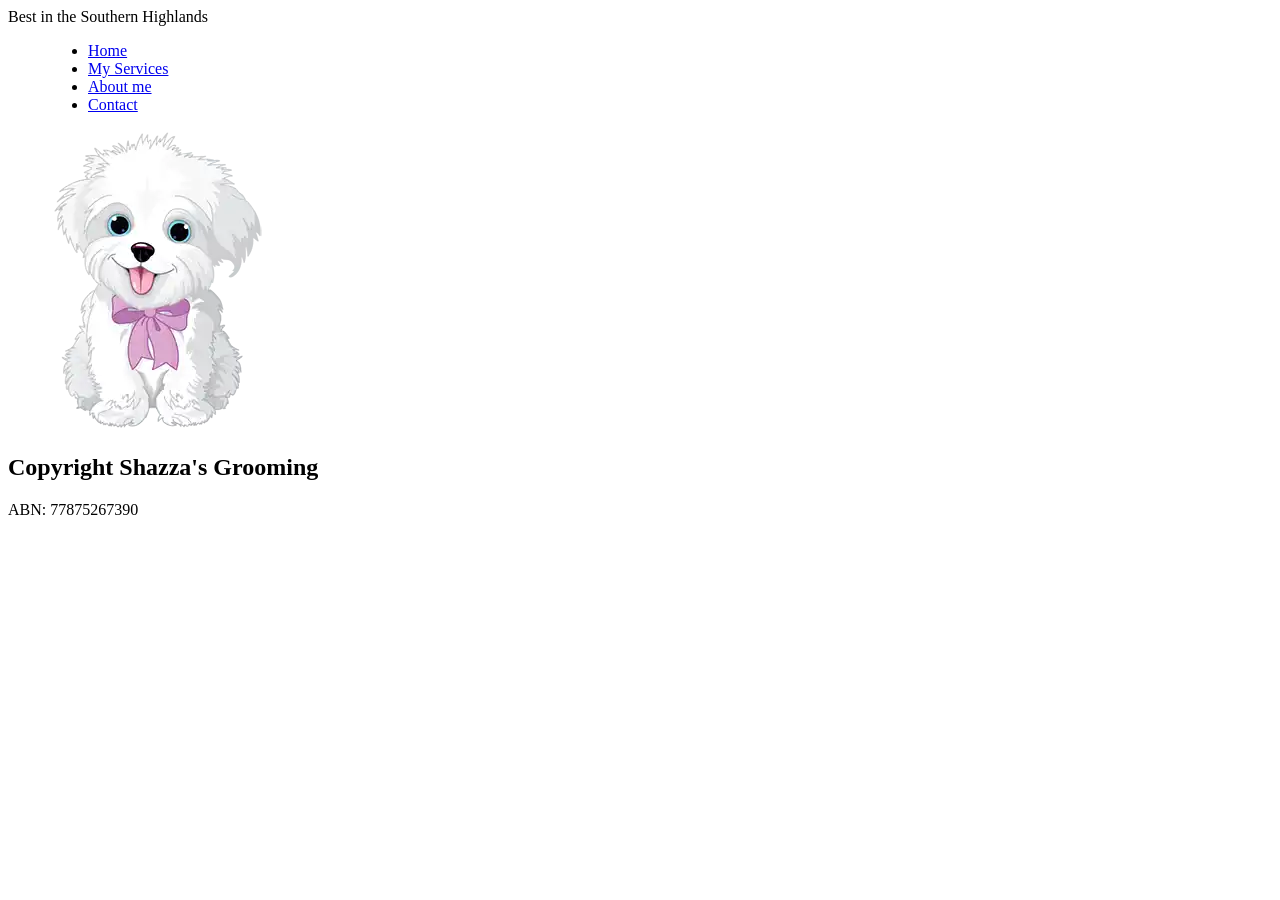
==== about.html @ f97dcb0f "Whole new site committed" ====
<!DOCTYPE html>
<html lang="en">
<head>
    <meta charset="UTF-8">
    <meta name="viewport" content="width=device-width, initial-scale=1.0">
    <link rel="preconnect" href="https://fonts.googleapis.com">
<link rel="preconnect" href="https://fonts.gstatic.com" crossorigin>
<link href="https://fonts.googleapis.com/css2?family=EB+Garamond:ital,wght@0,400..800;1,400..800&display=swap" rel="stylesheet">
<link rel="preconnect" href="https://fonts.googleapis.com">
<link rel="preconnect" href="https://fonts.gstatic.com" crossorigin>
<link href="https://fonts.googleapis.com/css2?family=EB+Garamond:ital,wght@0,400..800;1,400..800&family=Outfit:wght@100..900&display=swap" rel="stylesheet">    
<link rel="stylesheet" href="css/styles.css">
    <title>Best in the Southern Highlands</title>
</head>
<body>
    
   <header>
<div class="site-tagline"> Best in the Southern Highlands</div>
<menu>
    <ul>
    <li><a href="index.html">Home</a></li>
    <li><a href="grooming.html">My Services</a></li>
    <li><a class="active" href="about.html">About me</a></li>
    <li><a href="contact.html">Contact</a></li>
    
    </ul>
</menu>


   </header>

   <main>



   </main>

      <footer>
    <div class="container">
        <img src="images/SiteLogo.webp" alt="logo">
        <div class="business-info">
            <h2><span>Copyright Shazza's Grooming</span></h2>
            <p><span>ABN: 77875267390</span></p>
        </div>
    </div>
   </footer>

</body>
</html>
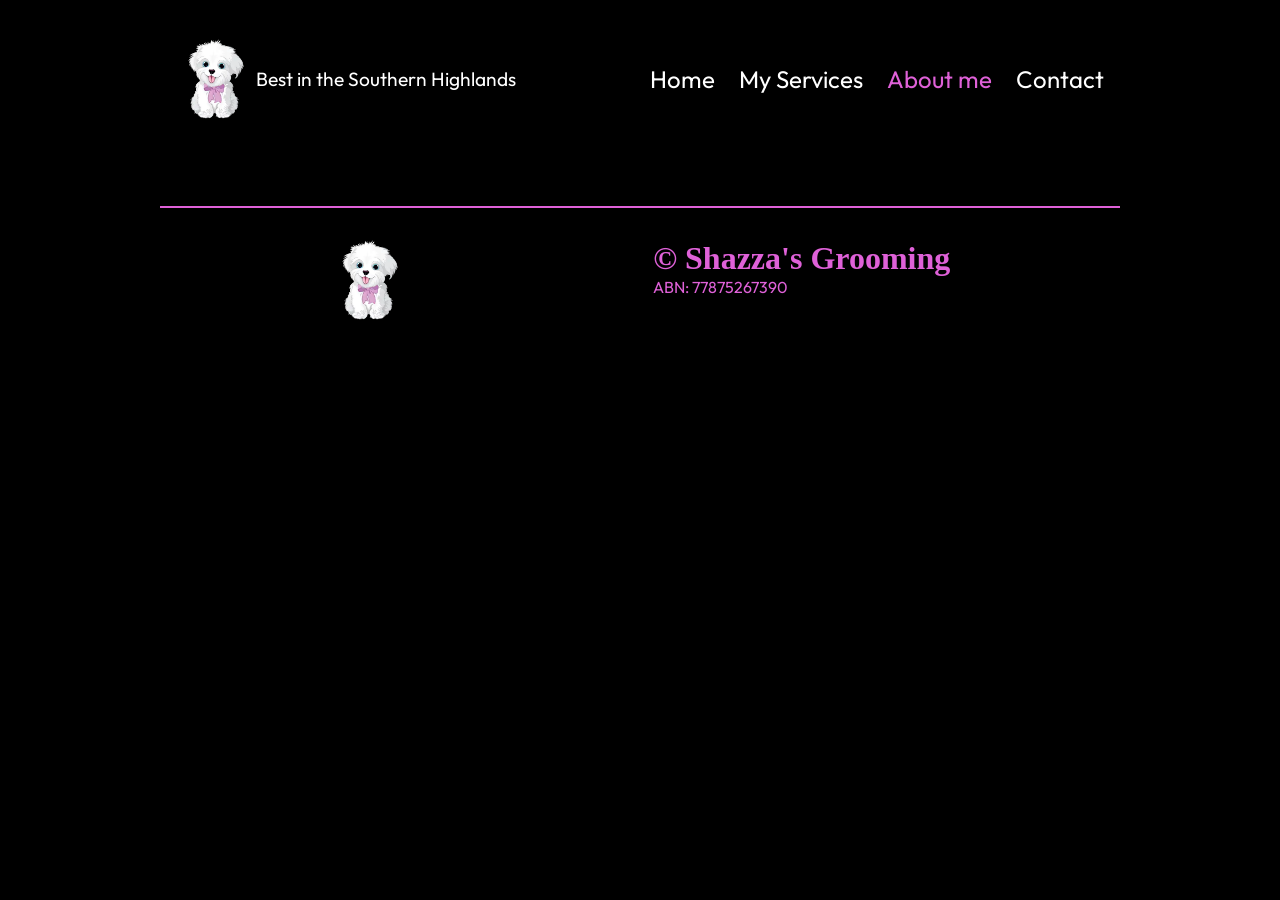
==== commit 0eb7d2e6: "started on grooming page and just added a video" ====
--- a/about.html
+++ b/about.html
@@ -13,9 +13,12 @@
     <title>Best in the Southern Highlands</title>
 </head>
 <body>
-    
+    <div class="container">
    <header>
+    <div class="left-side">
+      <img class="bottom" src="images/SiteLogo.webp" alt="logo">
 <div class="site-tagline"> Best in the Southern Highlands</div>
+</div>
 <menu>
     <ul>
     <li><a href="index.html">Home</a></li>
@@ -35,15 +38,15 @@
 
    </main>
 
-      <footer>
-    <div class="container">
-        <img src="images/SiteLogo.webp" alt="logo">
+     <footer>
+    
+        <img class="bottom" src="images/SiteLogo.webp" alt="logo">
         <div class="business-info">
-            <h2><span>Copyright Shazza's Grooming</span></h2>
+            <h2><span>&copy Shazza's Grooming</span></h2>
             <p><span>ABN: 77875267390</span></p>
         </div>
-    </div>
+    
    </footer>
-
+</div>
 </body>
 </html>
--- a/css/styles.css
+++ b/css/styles.css
@@ -0,0 +1,602 @@
+
+* {
+    margin: 0;
+    padding: 0;
+    box-sizing: border-box;
+} 
+
+:root {
+    --bg-clr: #000;
+    --h-color: #ac2bac;
+    --link-clr: #df61d8;
+    --text-clr: #f1edf5;
+    --tagline-clr: #fff;
+    --background-light: #242222ee;
+    --shadow-clr: rgb(128, 114, 128);
+    --clr-secondary-400: #48556A;
+
+   
+}
+
+img {
+    max-block-size: 100%;
+    max-inline-size: 100%;
+}
+
+
+h1, h2, h3 {
+    font-family: EB Garamond, serif;
+    color: var(--link-clr);
+    text-align: center;
+    font-size: 3rem;
+}
+h2 {
+    font-size: 2rem;
+    text-align: center;
+}
+h3 {
+    text-align: center;
+}
+
+a span {
+    text-decoration: var(--link-clr);
+}
+
+body {
+    font-family: Outfit, sans-serif;
+    font-size: 1rem;
+    background-color: var(--bg-clr);
+    color: var(--text-clr);
+}
+
+.container {
+    width: 1400px;
+    max-width: 80%;
+    margin: 0 auto;
+    padding: 2rem;
+}
+
+header {
+    margin-inline: -2rem;
+    padding-inline: 3rem;
+    padding-block-end: 3rem;
+      display: flex;
+    justify-content: space-between;
+    align-items: center;
+    @media (width <= 600px) {
+        justify-content: center;
+        padding-block-end: 1rem;
+    }
+}
+
+menu {
+    padding-block: 2rem;
+   
+}
+
+menu ul {
+    display: flex;
+    list-style: none;
+    gap: 1.5rem;
+    @media (width <= 600px) {
+        flex-direction: column;
+        list-style: none;
+    }
+}
+
+menu a {
+    font-size: 1.5rem;
+    color: var(--tagline-clr);
+    text-decoration: none;
+}
+
+.site-tagline {
+    color: var(--tagline-clr);
+    font-size: 1.2rem;
+  
+    @media (width <= 600px) {
+        display: none;
+    }
+}
+
+.left-side {
+    display: flex;
+   align-items: center;   
+}
+
+
+
+.active, span {
+    color: var(--link-clr);
+}
+
+a {
+    text-decoration: none;
+}
+
+footer {
+       padding-inline: 3rem;
+    padding-block-end: 3rem;
+      display: flex;
+    justify-content: space-between;
+    margin-block-start: 2rem;
+    border-top: 2px solid var(--link-clr);
+    padding-block-start: 2rem;
+    justify-content: space-around;
+}
+
+footer img,
+header img {
+    max-block-size: 5rem;
+}
+
+.branding {
+    max-block-size: 100vb;
+    max-inline-size: 100wb;
+    display: grid;
+    grid-template-columns: repeat(2, 1fr);
+    @media (width <= 600px) {
+        display: none;
+    }
+}
+
+.balance {
+    padding-top: 5rem;
+}
+
+.balance + img {
+    @media (width <= 600px) {
+        display: none;
+    }
+}
+
+.about-brief {
+    display: grid;
+    grid-template-columns: repeat(2, 1fr);
+    margin-block-start: 2rem;
+    gap: 2rem;
+     max-block-size: 100vb;
+    max-inline-size: 100vw;
+    @media (width <= 600px) {
+        grid-template-columns: 1fr;
+        margin-top: 1rem;
+        .mat-dog {
+            display: none;
+        }
+    }
+}
+
+.
+
+.wrapper h2 {
+    padding-block-start: 1rem;
+    text-align: center;
+    font-size: 2rem;
+}
+
+.wrapper p {
+    gap: 1rem;
+    font-size: 1.3rem;
+    line-height: 1.2;
+    margin-block-end: 1rem;
+}
+
+.promo {
+    padding-block: 1rem;
+    text-align: center;
+    border: 2px solid var(--text-clr);
+    margin-block: 4rem;
+}
+
+.dogs h2 {
+    display: flex;
+    justify-content: center;
+    padding-block-end: 2rem;
+    color: var(--link-clr);
+    font-size: 2rem;
+}
+
+.dogs-grid {
+    display: grid;
+    grid-template-columns: repeat(3, 1fr);
+    gap: 1rem;
+    @media (width <= 600px) {
+        grid-template-columns: 1fr;
+    }
+}
+
+
+.first,
+.second,
+.third,
+.fourth,
+.fifth,
+.sixth,
+.seventh,
+.eighth,
+.ninth {
+    height: 16rem;
+     background-repeat: no-repeat;
+    background-size: cover;
+    background-position: center;
+}
+
+.first {
+    background-image: url(/images/Billy.webp);
+    @media (width <= 600px) {
+    background-position: bottom;
+    }
+}
+.second {
+    background-image: url(/images/Cavvy.webp);
+      @media (width <= 600px) {
+    background-position: top;
+    }
+}
+.third {
+    background-image: url(/images/dogTie.webp);
+      @media (width <= 600px) {
+    background-position: top;
+    }
+}
+.fourth {
+    background-image: url(/images/DogTiedToGate.webp);
+    background-position-y: top;
+}
+.fifth {
+    background-image: url(/images/GingerHazel.webp);
+}
+.sixth {
+    background-image: url(/images/Millie2.webp);
+ 
+}
+.seventh {
+    background-image: url(/images/Kuzie.webp);
+    background-position-y: top;
+}
+.eighth {
+    background-image: url(/images/Millie1.webp);
+}
+.ninth {
+    background-image: url(/images/Paddy\ 3.jpg);
+}
+
+                        /* Testimonial panel */
+
+.testimonials {
+    padding-block: 3rem;
+}
+
+.testimonial-grid {
+    display: grid;
+    gap: 1rem;
+    margin: 0 auto;
+    padding-block: 2rem;
+    padding-inline: 1rem;
+    inline-size: 100%;
+    border: 2px solid var(--shadow-clr);
+    border-radius: 15px;
+    box-shadow: 0.8rem 0.8rem 0.3125rem var(--shadow-clr);
+    margin-block-end: 3rem;
+}
+
+@media (min-width: 800px) {
+    .grid-col-span-2 {
+    grid-column: span 2;
+}
+    
+    .testimonial-grid {
+        grid-template-columns: repeat(4, 1fr);
+    }
+    .testimonial:last-child {
+    grid-column-start: 4;
+    grid-row: 1 / span 2;
+    
+}
+}
+
+.testimonial {
+    font-size: var(--fs-400);
+    display: flex;
+    flex-direction: column;
+    gap: 1rem;
+    padding: 1rem;
+    border-radius: 0.8rem;
+   
+}
+article .testimonial {
+     background-color: var(--h-color);
+}
+
+
+
+.testimonial .name {
+  font-size: var(--fs-400);
+  font-weight: var(--fw-400);
+  line-height: 1;
+}
+
+.testimonial.quote {
+  background-image: url("./images/bg-pattern-quotation.svg");
+  background-repeat: no-repeat;
+  background-position: top right 10%;
+}
+
+.testimonial > p:first-of-type {
+    font-size: var(--fs-500);
+    line-height: 1.2;
+}
+
+.testimonial > p:last-of-type {
+    opacity: 1;
+    font-size: var(--fw-700);
+}
+
+.testimonial .position {
+  font-size: var(--fs-300);
+  opacity: 0.5;
+}
+
+.testimonial:first-child {
+    background-color: var(--link-clr);
+    color: #000;
+}
+
+.testimonial:first-child > p:nth-child(2) {
+    color: var(--clr-neutral-200);
+}
+
+.testimonial:nth-child(2) {
+    background-color: var(--clr-secondary-400);
+}
+
+.testimonial:nth-child(2) p {
+    color: var(--clr-neutral-300);
+}
+
+.testimonial:nth-child(3) {
+    grid-column: 1;
+    grid-row: 2 / 3;
+    border: 1px solid var(--shadow-clr);
+}
+
+
+.testimonial:nth-child(4) {
+    background-color: var(--clr-secondary-400);
+}
+
+.testimonial:nth-child(4) > p {
+    color: var(--link-clr);
+}
+
+.testimonial:last-child {
+    background-color: var(--clr-neutral-300);
+     border: 1px solid var(--shadow-clr);
+}
+  
+
+.flex {
+   display: flex;
+   gap: 1.5rem;
+}
+.testimonial:first-child .name,
+.testimonial:first-child .position,
+.testimonial:nth-child(2) .name,
+.testimonial:nth-child(2) .position,
+.testimonial:nth-child(4) .name,
+.testimonial:nth-child(4) .position {
+    color: var(--clr-neutral-100);
+}
+
+
+
+
+
+.reviews h2 {
+    margin-block: 2rem;
+    padding-block-end: 1rem;
+}
+
+.reviews {
+    display: flex;
+    flex-direction: column;
+    justify-content: center;
+}
+
+form {
+    display: grid;
+    gap: 1rem;
+    margin-inline: 10rem;
+    background-color: var(--background-light);
+    padding: 2rem;
+    border-radius: 15px;
+    box-shadow: 10px 10px 10px 5px var(--shadow-clr);
+    margin-block-end: 2rem;
+    @media (width <= 900px) {
+        margin: 0 auto;
+    }
+}
+
+/* .star-ratings {
+    display: flex;
+    justify-content: space-around;
+    align-items: center;
+    font-size: 3rem;
+} */
+
+label {
+    display: block;
+    margin-bottom: .3rem;
+    color: var(--text-clr);
+    font-weight: bold;
+}
+
+textarea {
+    border-radius: 10px;
+    -webkit-border-radius: 10px;
+    -moz-border-radius: 10px;
+    -ms-border-radius: 10px;
+    -o-border-radius: 10px;
+}
+
+input[type='text'],
+input[type='email'] {
+    border-radius: 10px ;
+    height: 50px;
+      @media (width <= 900px) {
+    inline-size: stretch;
+    }
+}
+
+textarea {
+    block-size: 150px;
+}
+
+ul.stars {
+    display: flex;
+    gap: 4rem;
+    margin: 0 auto; 
+    justify-content: center;
+    align-items: center;
+    list-style: none;
+}
+                            /* Formatting the radio buttons */
+ul.stars li {
+    display: inline-block;
+    color: white;
+    text-shadow: 5px 4px 2px grey;
+    font-size: 1.5rem;
+}
+
+ul.stars li:hover {
+    background-color: var(--link-clr);
+    font-size: 2rem;
+}
+
+ul.stars li.active, ul.stars li.secondary-active {
+    background-color: var(--link-clr);
+    font-size: 2rem;
+}
+
+input[type="radio"] {
+    display: none;
+}
+
+#gifts {
+    @media (width <= 900px){
+        margin-block-start: 3rem;
+    }
+}
+
+
+input:focus, 
+textarea:focus {
+    outline: 1px solid var(--link-clr);
+    border-radius: 5px;
+   background-color: var(--text-clr);
+}
+
+button[type='submit'] {
+    background: var(--link-clr);
+    color: var(--text-clr);
+    border-radius: 5px;
+    padding: 10px 20px;
+    cursor: pointer;
+   font-size: 2rem;
+   margin-inline: 7rem;
+}
+
+                    /* The 'Back to top' button */
+.btn {
+    inline-size: 100px;
+    block-size: 40px;
+    background-color: var(--text-clr);
+    color: var(--bg-clr);
+    position: fixed;
+    top: 90%;
+    left: 80%;
+    margin-inline-end: 20%;
+}
+
+
+                    /* The gift certificate */
+
+.card {
+    margin-block: 2rem;
+    display: flex;
+    gap: 2rem;
+    border: 4px double var(--text-clr);
+    padding-block: 2rem;
+}
+
+.card .text {
+    width: 70%;
+    display: block;
+}
+
+.phone {
+    display: flex;
+    justify-content: center;
+    gap: 2rem;
+}
+
+.phone p {
+    font-size: 2rem;
+}
+
+.text h3 {
+    font-size: 1.6rem;
+    padding-block-end: 2.5rem;
+    color: var(--text-clr);
+}
+
+.text p {
+font-size: 1.6rem;
+border-bottom: 2px solid var(--text-clr) ;
+margin-block-end: 2.5rem;
+padding-inline-end: 8px;
+}
+
+.card + p {
+    text-align: center;
+    padding-inline: 4rem;
+    font-size: 1.2rem;
+    line-height: 1.3;
+    letter-spacing: 1.2;
+}
+
+/* Grooming page */
+
+main h1 {
+    margin-block-end: 3rem;
+}
+
+.general-grooming {
+    display: grid;
+    grid-template-columns: repeat(2, 1fr);
+    padding-block: 2rem;
+}
+
+.grooming-wrapper {
+    padding-block-start: 4rem;
+   
+}
+
+.grooming-wrapper h2 {
+    padding-block-end: 1rem;
+}
+
+.puppy-grooming {
+    margin-block-start: 2rem;
+    display: grid;
+    grid-template-columns: repeat(2, 1fr);
+}
+
+.puppy-grooming img {
+    margin-block-start: 3rem;
+} 
+
+.puppy-wrapper {
+    margin-block-start: 3rem;
+}
+
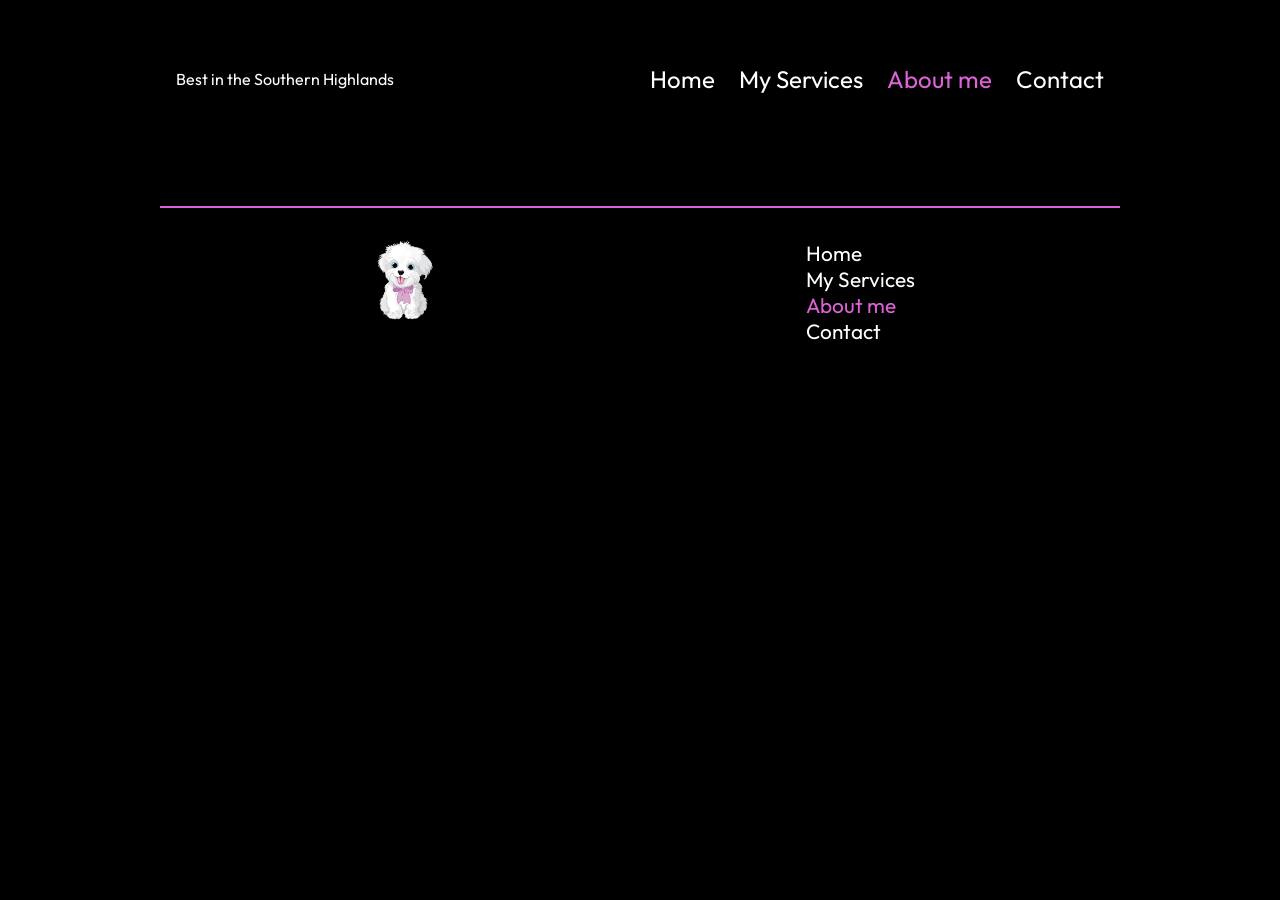
==== commit 0b97f471: "review form now only visible onj screens greater than 600px" ====
--- a/about.html
+++ b/about.html
@@ -38,15 +38,24 @@
 
    </main>
 
-     <footer>
+<footer>
+    <div>
+      <img class="bottom" src="images/SiteLogo.webp" alt="logo">
+    </div>
+ <div class="menu-bottom">
+      <ul>
+        <li><a href="index.html">Home</a></li>
+        <li><a href="grooming.html">My Services</a></li>
+        <li><a class="active"href="about.html">About me</a></li>
+        <li><a href="contact.html">Contact</a></li>
+      </ul>
+  </div>
+  <div class="business-info">
+      <h2><span>&copy Shazza's Grooming</span></h2>
+      <p><span>ABN: 77875267390</span></p>
+  </div>
     
-        <img class="bottom" src="images/SiteLogo.webp" alt="logo">
-        <div class="business-info">
-            <h2><span>&copy Shazza's Grooming</span></h2>
-            <p><span>ABN: 77875267390</span></p>
-        </div>
-    
-   </footer>
+</footer>
 </div>
 </body>
 </html>
--- a/css/styles.css
+++ b/css/styles.css
@@ -30,13 +30,21 @@
     text-align: center;
     font-size: 3rem;
 }
+
 h2 {
     font-size: 2rem;
     text-align: center;
 }
+
+.prices h2 {
+    color: var(--text-clr);
+}
 h3 {
     text-align: center;
-}
+    font-size: 1.5rem;
+}
+
+
 
 a span {
     text-decoration: var(--link-clr);
@@ -44,7 +52,7 @@
 
 body {
     font-family: Outfit, sans-serif;
-    font-size: 1rem;
+    font-size: 1.3rem;
     background-color: var(--bg-clr);
     color: var(--text-clr);
 }
@@ -63,9 +71,12 @@
       display: flex;
     justify-content: space-between;
     align-items: center;
-    @media (width <= 600px) {
+    @media (width <= 900px) {
         justify-content: center;
         padding-block-end: 1rem;
+    }
+    img {
+        display: none;
     }
 }
 
@@ -78,7 +89,7 @@
     display: flex;
     list-style: none;
     gap: 1.5rem;
-    @media (width <= 600px) {
+    @media (width <= 900px) {
         flex-direction: column;
         list-style: none;
     }
@@ -92,7 +103,7 @@
 
 .site-tagline {
     color: var(--tagline-clr);
-    font-size: 1.2rem;
+    font-size: 1rem;
   
     @media (width <= 600px) {
         display: none;
@@ -115,19 +126,54 @@
 }
 
 footer {
-       padding-inline: 3rem;
-    padding-block-end: 3rem;
+       padding-inline: 1.5rem;
+    padding-block-end: 1.5rem;
       display: flex;
     justify-content: space-between;
     margin-block-start: 2rem;
     border-top: 2px solid var(--link-clr);
     padding-block-start: 2rem;
     justify-content: space-around;
-}
+    @media (width <= 900px) {
+       flex-direction: column-reverse;
+       justify-content: center;
+       align-items: center;
+       gap: 1rem;
+}
+        .business-info {
+            display: none;
+        }
+}
+
 
 footer img,
 header img {
     max-block-size: 5rem;
+}
+
+footer h2 {
+    font-size: 1rem;
+}
+
+footer p {
+    font-size: 1rem;
+}
+
+ .menu-bottom {
+    display: flex;
+    flex-direction: column;
+}
+
+.menu-bottom li {
+    list-style: none;
+}
+
+.menu-bottom a {
+    color: var(--tagline-clr)
+}
+
+.menu-bottom a.active {
+    color: var(--link-clr);
 }
 
 .branding {
@@ -145,7 +191,7 @@
 }
 
 .balance + img {
-    @media (width <= 600px) {
+    @media (width <= 000px) {
         display: none;
     }
 }
@@ -200,6 +246,12 @@
     display: grid;
     grid-template-columns: repeat(3, 1fr);
     gap: 1rem;
+    @media (width <= 900px) {
+        grid-template-columns: repeat(2, 1fr);
+        .fifth {
+            display: none;
+        }
+    }
     @media (width <= 600px) {
         grid-template-columns: 1fr;
     }
@@ -370,8 +422,8 @@
 }
 
 .testimonial:last-child {
-    background-color: var(--clr-neutral-300);
-     border: 1px solid var(--shadow-clr);
+    background-color: var(--background-light);
+    border: 1px solid var(--shadow-clr);
 }
   
 
@@ -392,29 +444,30 @@
 
 
 
+
+.reviews {
+    display: flex;
+    flex-direction: column;
+    justify-content: center;
+    @media (width < 600px) {
+        display: none;
+    }
+}
+
 .reviews h2 {
     margin-block: 2rem;
     padding-block-end: 1rem;
 }
-
-.reviews {
-    display: flex;
-    flex-direction: column;
-    justify-content: center;
-}
-
 form {
     display: grid;
     gap: 1rem;
-    margin-inline: 10rem;
-    background-color: var(--background-light);
-    padding: 2rem;
-    border-radius: 15px;
+    /*margin-inline: 4rem;
+    */background-color: var(--background-light);
+    padding: 1rem;
+    border-radius: 10px;
     box-shadow: 10px 10px 10px 5px var(--shadow-clr);
     margin-block-end: 2rem;
-    @media (width <= 900px) {
-        margin: 0 auto;
-    }
+
 }
 
 /* .star-ratings {
@@ -429,29 +482,31 @@
     margin-bottom: .3rem;
     color: var(--text-clr);
     font-weight: bold;
+ 
 }
 
 textarea {
     border-radius: 10px;
-    -webkit-border-radius: 10px;
-    -moz-border-radius: 10px;
-    -ms-border-radius: 10px;
-    -o-border-radius: 10px;
+  
 }
 
 input[type='text'],
 input[type='email'] {
     border-radius: 10px ;
     height: 50px;
-      @media (width <= 900px) {
-    inline-size: stretch;
-    }
 }
 
 textarea {
     block-size: 150px;
-}
-
+  
+    }
+
+
+form h3 {
+    @media (width <= 900px){
+        inline-size: 350px;
+    }
+}
 ul.stars {
     display: flex;
     gap: 4rem;
@@ -521,12 +576,24 @@
 
                     /* The gift certificate */
 
+.certificate-small-screen {
+    text-align: center;
+    @media (width > 900px) {
+        display: none;
+    }
+}
+
+
+
 .card {
     margin-block: 2rem;
     display: flex;
     gap: 2rem;
     border: 4px double var(--text-clr);
     padding-block: 2rem;
+    @media (width <= 900px) {
+        display: none;
+    }
 }
 
 .card .text {
@@ -569,12 +636,21 @@
 
 main h1 {
     margin-block-end: 3rem;
+    margin-block-start: -5rem;
 }
 
 .general-grooming {
     display: grid;
     grid-template-columns: repeat(2, 1fr);
     padding-block: 2rem;
+    @media (width<= 900px) {
+        grid-template-columns: 1fr;
+        }
+    }
+.general-grooming img {
+    @media (width <= 900px) {
+        margin: 0 auto;
+    }
 }
 
 .grooming-wrapper {
@@ -587,16 +663,92 @@
 }
 
 .puppy-grooming {
-    margin-block-start: 2rem;
+    margin-block: 2rem 3rem;
     display: grid;
     grid-template-columns: repeat(2, 1fr);
+    @media (width <= 900px) {
+        grid-template-columns: 1fr;
+    }
 }
 
 .puppy-grooming img {
     margin-block-start: 3rem;
+    @media (width <= 900px) {
+        margin: 0 auto;
+    }
 } 
 
 .puppy-wrapper {
     margin-block-start: 3rem;
 }
 
+.services {
+    width: 80%;
+    margin: 0 auto;
+    padding-block-end: 2rem;
+}
+
+.services h2 {
+        margin-bottom: 2rem;
+}
+
+.services > p {
+    letter-spacing: .1em;
+    line-height: 1.6;
+}
+
+video {
+    max-inline-size: 100%;
+    block-size: auto;
+    object-fit: cover;
+}
+
+.prices {
+    margin-block: 2rem;
+}
+.prices h2 {
+    padding-block-end: 2rem;
+}
+
+.prices ul {
+    list-style: none;
+}
+
+
+.prices li {
+    padding-block-end: 3rem;
+    font-size: 1.8rem;
+    @media (width <= 900px){
+        font-size: 1.5rem;
+    }
+}
+
+.prices i {
+    padding-inline-end: 8rem;
+    @media (width <= 900px) {
+        padding-inline-end: 5rem;
+    }
+}
+
+.small i {
+ font-size: 2.5rem;
+}
+
+.medium i {
+    font-size: 3.5rem;
+}
+
+.large i {
+    font-size: 4.5rem;
+}
+.center {
+    text-align: center;
+    padding-block-start: 2rem;
+}
+ .dog-examples > p{
+    padding-block-end: 2rem;
+ }
+
+ .dog-examples h3 {
+    padding-block-end: 1rem;
+ }
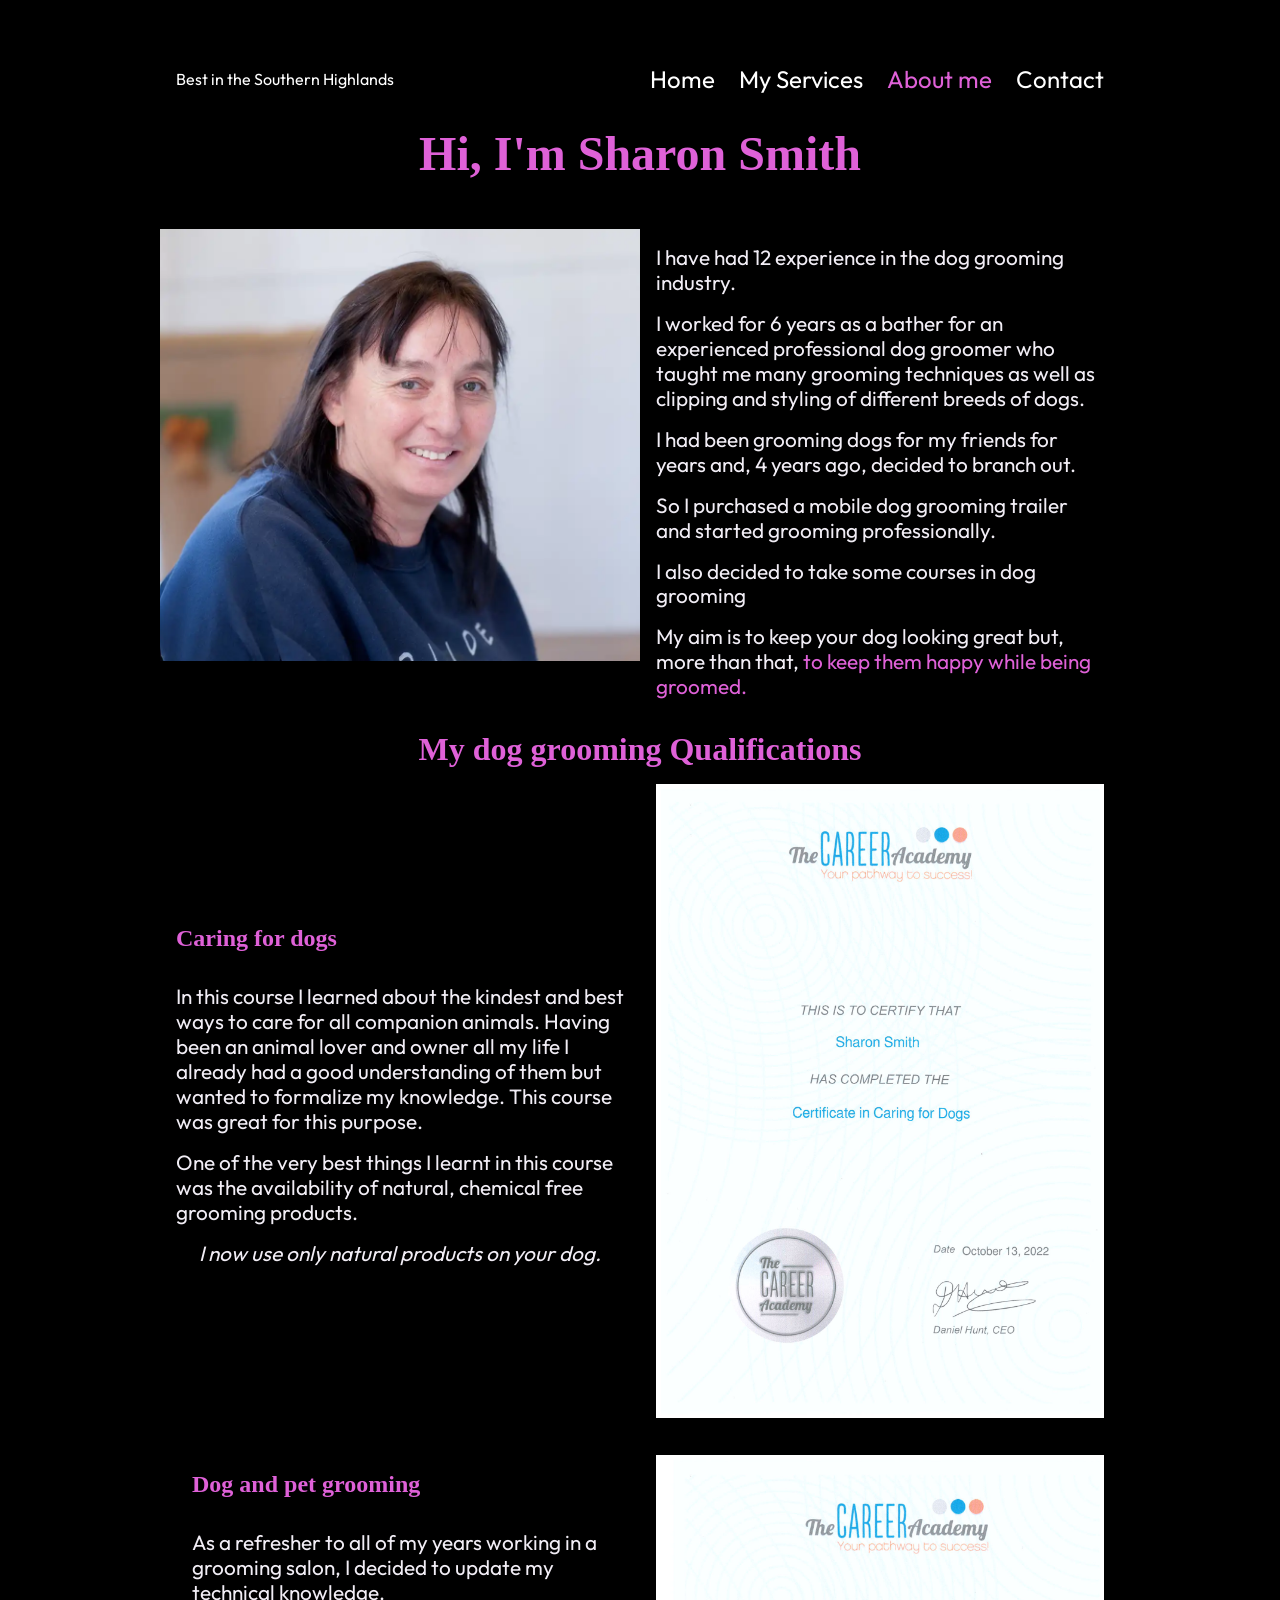
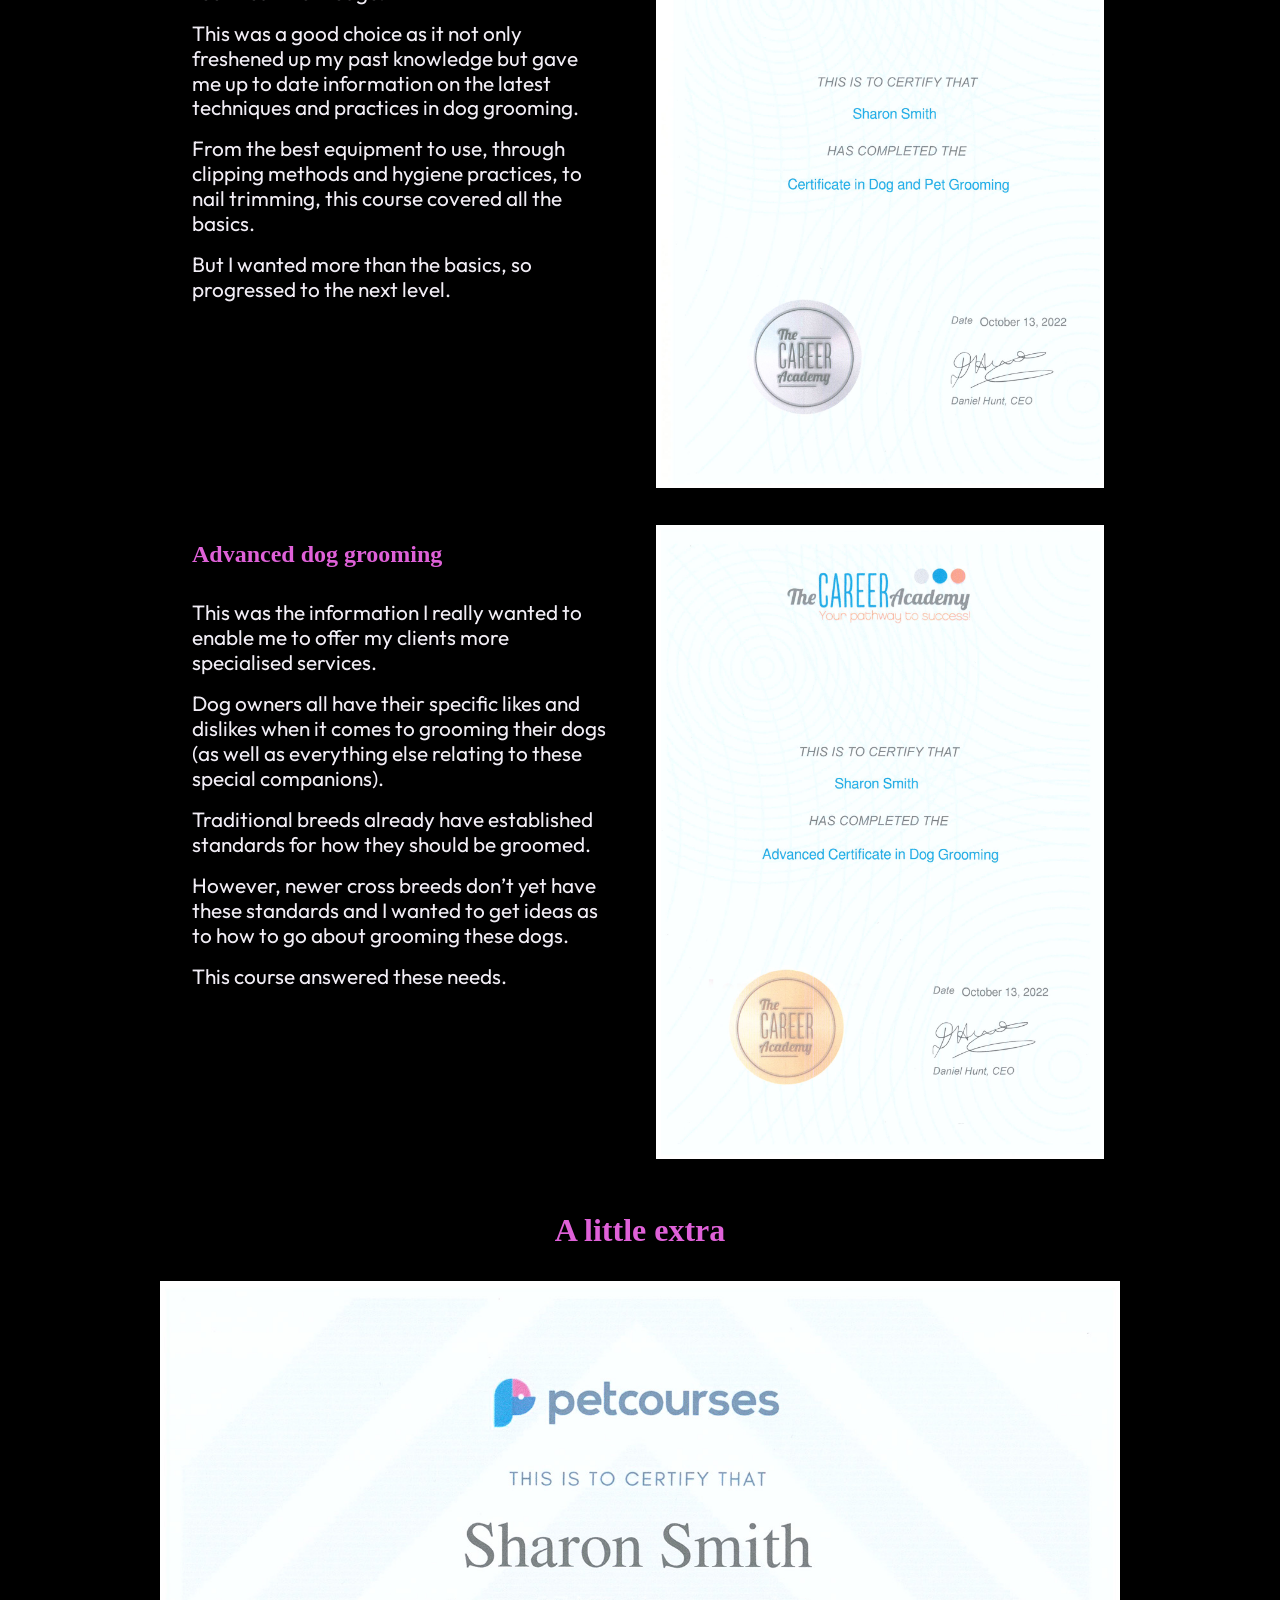
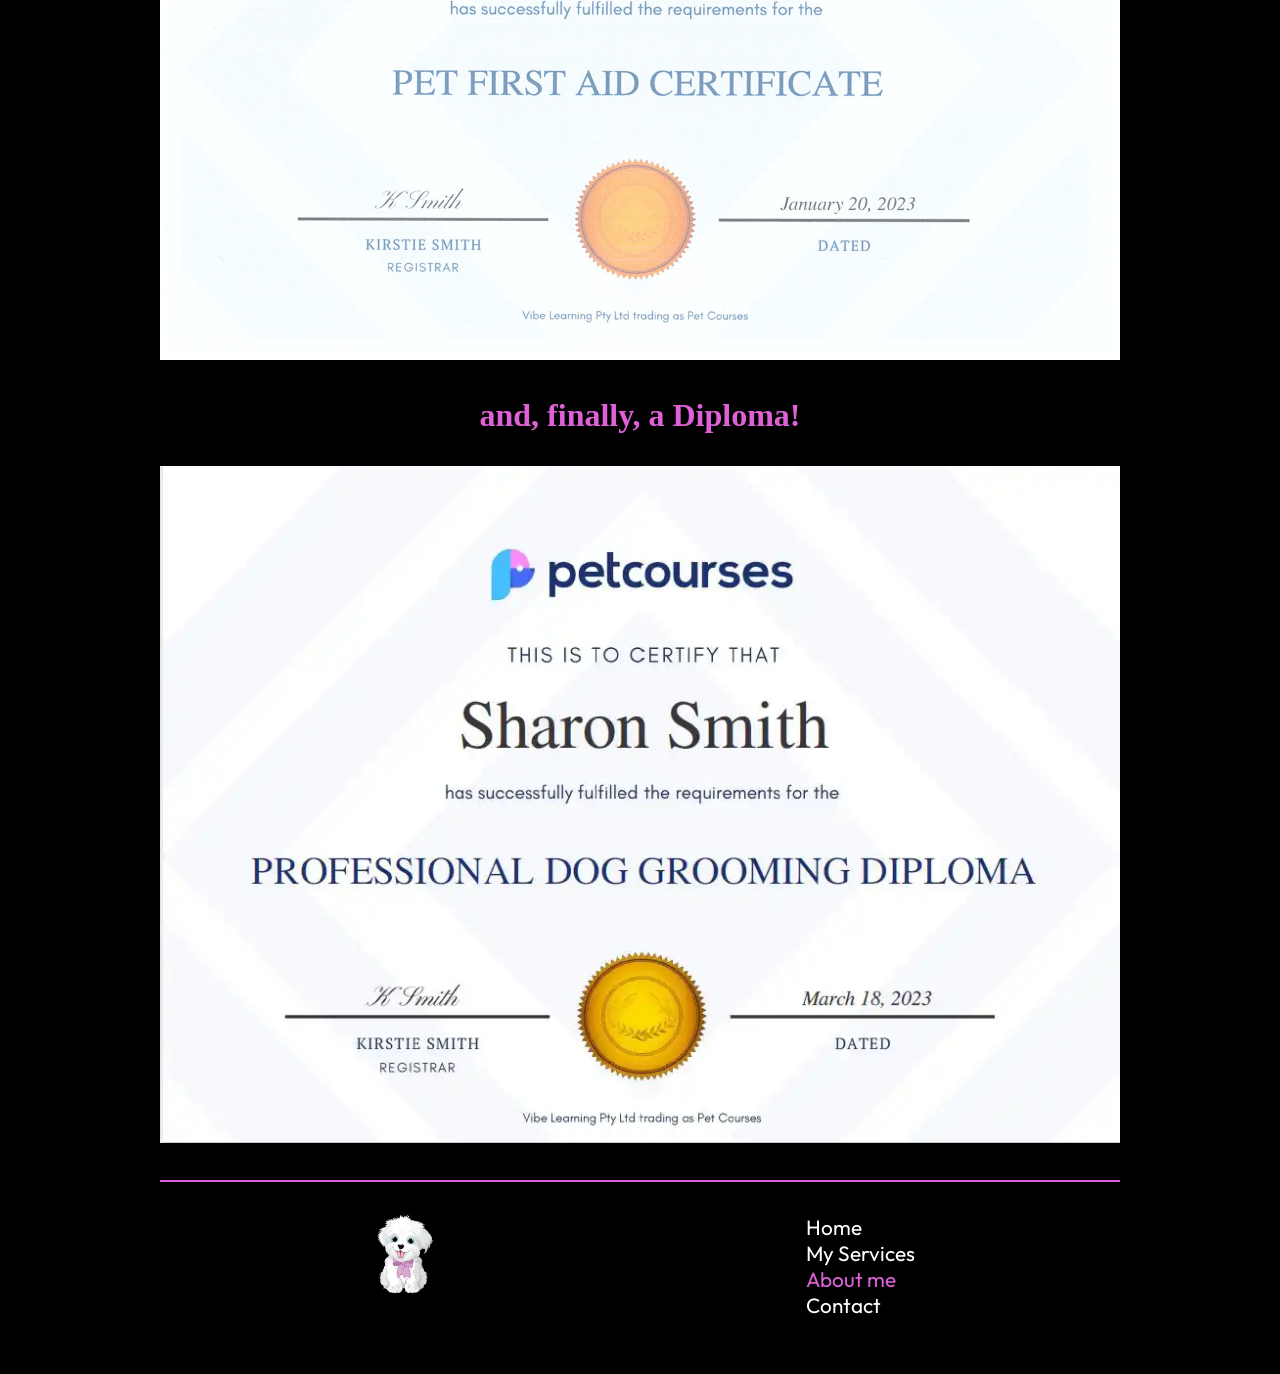
==== commit 7d64fc84: "bare bones completed. Just need to do some styling" ====
--- a/about.html
+++ b/about.html
@@ -14,33 +14,111 @@
 </head>
 <body>
     <div class="container">
-   <header>
-    <div class="left-side">
-      <img class="bottom" src="images/SiteLogo.webp" alt="logo">
-<div class="site-tagline"> Best in the Southern Highlands</div>
-</div>
-<menu>
-    <ul>
-    <li><a href="index.html">Home</a></li>
-    <li><a href="grooming.html">My Services</a></li>
-    <li><a class="active" href="about.html">About me</a></li>
-    <li><a href="contact.html">Contact</a></li>
-    
-    </ul>
-</menu>
+        <header>
+            <div class="left-side">
+            <img class="bottom" src="images/SiteLogo.webp" alt="logo"/>
+            <div class="site-tagline"> Best in the Southern Highlands</div>
+            </div>
+            <menu>
+                <ul>
+                <li><a href="index.html">Home</a></li>
+                <li><a href="grooming.html">My Services</a></li>
+                <li><a class="active" href="about.html">About me</a></li>
+                <li><a href="contact.html">Contact</a></li>
+                
+                </ul>
+            </menu>
+        </header>
+<main>
+    <div class="about-Shazza">
+        <h1>Hi, I'm Sharon Smith</h1>
+        <div class="sharon-info">
+            <img src="images/Sharon L copy.webp" alt="">
+            <div class="wrapper personal">
+            <p>I have had 12 experience in the dog grooming industry.</p>
+            <p> I worked for 6 years as a bather for an experienced professional dog 
+                groomer who taught me many grooming techniques as well as clipping 
+                and styling of different breeds of dogs. </p>
+            <p>I had been grooming dogs for my friends for years and, 4 years ago, 
+                decided to branch out.</p>
+            <p>So I purchased a mobile dog grooming trailer and started grooming professionally.</p>
+            <p>I also decided to take some courses in dog grooming</p>
+          
+            <p>My aim is to keep your dog looking great but, more than that, <span>to 
+                keep them happy while being groomed.</span></p>
+           
+            </div>
+        </div>
+    </div>
+    <h2>My dog grooming Qualifications</h2>
+    <div class="wrapper qualifications1">
+        <div class="caring">
+              <h3>Caring for dogs</h3>
+            <p>In this course I learned about the kindest and best ways to care for all 
+                companion animals. Having been an animal lover and owner all my life I 
+                already had a good understanding of them but wanted to formalize my 
+                knowledge. This course was great for this purpose.</p>
+            <p>One of the very best things I learnt in this course was the availability
+                of natural, chemical free grooming products.</p>
+                <p><i>I now use only natural products on your dog.</i></p>
+        </div>
+        <div class="right-side">
+                <img src="images/Cert-Carings-Dogs-copy.jpg" alt="">
+            </div>
+            <div class="wrapper pet-grooming">
+                <h3>Dog and pet grooming</h3>
+                <p>As a refresher to all of my years working in a grooming salon, 
+                    I decided to update my technical knowledge.</p>
+                <p>This was a good choice as it not only freshened up my past knowledge 
+                    but gave me up to date information on the latest techniques and 
+                    practices in dog grooming.</p>
+                <p>From the best equipment to use, through clipping methods and hygiene 
+                    practices, to nail trimming, this course covered all the basics.</p>
+                <p>But I wanted more than the basics, so progressed to the next level.</p>
+            </div>
+            <div class="right-side">
+                <img src="images/Cert-Dog-Grooming-copy.jpg" alt="">
+            </div>
+        <div class="wrapper advanced-cert">
+            <h3>Advanced dog grooming</h3>
+            <p>This was the information I really wanted to enable me to offer my 
+                clients more specialised services.</p>
+            <p>Dog owners all have their specific likes and dislikes when it comes to 
+                grooming their dogs (as well as everything else relating to these 
+                special companions).</p>
+            <p>Traditional breeds already have established standards for how they 
+                should be groomed.</p>
+            <p>However, newer cross breeds don’t yet have these standards and I wanted 
+                to get ideas as to how to go about grooming these dogs.</p>
+            <p>This course answered these needs.</p>
+        </div>
+        <div class="right-side">
+            <img src="images/Advanced-Cert-copy.jpg" alt="">
+        </div>
+
+    </div>
 
 
-   </header>
-
-   <main>
+    <div class="qualifications2">
+        <h2>A little extra</h2>
+        <img src="images/Pet-First-Aid-copy.jpg" alt="">
+        <h2>and, finally, a Diploma!</h2>
+        <img src="images/Diploma-image-reduced.webp" alt="">
+        </div>
+    
 
 
 
-   </main>
+</main>
 
 <footer>
     <div>
       <img class="bottom" src="images/SiteLogo.webp" alt="logo">
+      <div class="business-info">
+          <h2><span>&copy Shazza's Grooming</span></h2>
+          <p><span>ABN: 77875267390</span></p>
+      </div>
+        
     </div>
  <div class="menu-bottom">
       <ul>
@@ -50,11 +128,6 @@
         <li><a href="contact.html">Contact</a></li>
       </ul>
   </div>
-  <div class="business-info">
-      <h2><span>&copy Shazza's Grooming</span></h2>
-      <p><span>ABN: 77875267390</span></p>
-  </div>
-    
 </footer>
 </div>
 </body>
--- a/css/styles.css
+++ b/css/styles.css
@@ -67,7 +67,7 @@
 header {
     margin-inline: -2rem;
     padding-inline: 3rem;
-    padding-block-end: 3rem;
+    padding-block-end: 2rem;
       display: flex;
     justify-content: space-between;
     align-items: center;
@@ -212,12 +212,18 @@
     }
 }
 
-.
+.wrapper {
+    padding: 1rem;
+}
 
 .wrapper h2 {
     padding-block-start: 1rem;
+    font-size: 2rem;
+}
+
+.wrapper h3 {
+    margin-block-end: 2rem;
     text-align: center;
-    font-size: 2rem;
 }
 
 .wrapper p {
@@ -752,3 +758,51 @@
  .dog-examples h3 {
     padding-block-end: 1rem;
  }
+
+
+                        /* About page */
+
+.sharon-info {
+    display: grid;
+    grid-template-columns: repeat(2, 1fr);
+}
+
+.about-Shazza {
+    padding-block-start: 3rem;
+}
+
+.qualifications1 {
+    display: grid;
+     grid-template-columns: repeat(2, 1fr);
+     gap: 2rem;
+} 
+
+.qualifications1 h3 {
+    text-align: left;
+}
+
+.caring {
+    display: flex;
+    flex-direction: column;
+    justify-content: center;
+}
+.qualifications2 h2 {
+    margin-block: 2rem;
+}
+
+.caring p:last-child {
+    text-align: center;
+}
+#contact-me {
+    padding-block: 3rem;
+}
+
+.contact-details {
+    display: flex;
+  flex-direction: column;
+    gap: 2rem;
+    justify-content: center;align-items: center;
+}
+
+
+
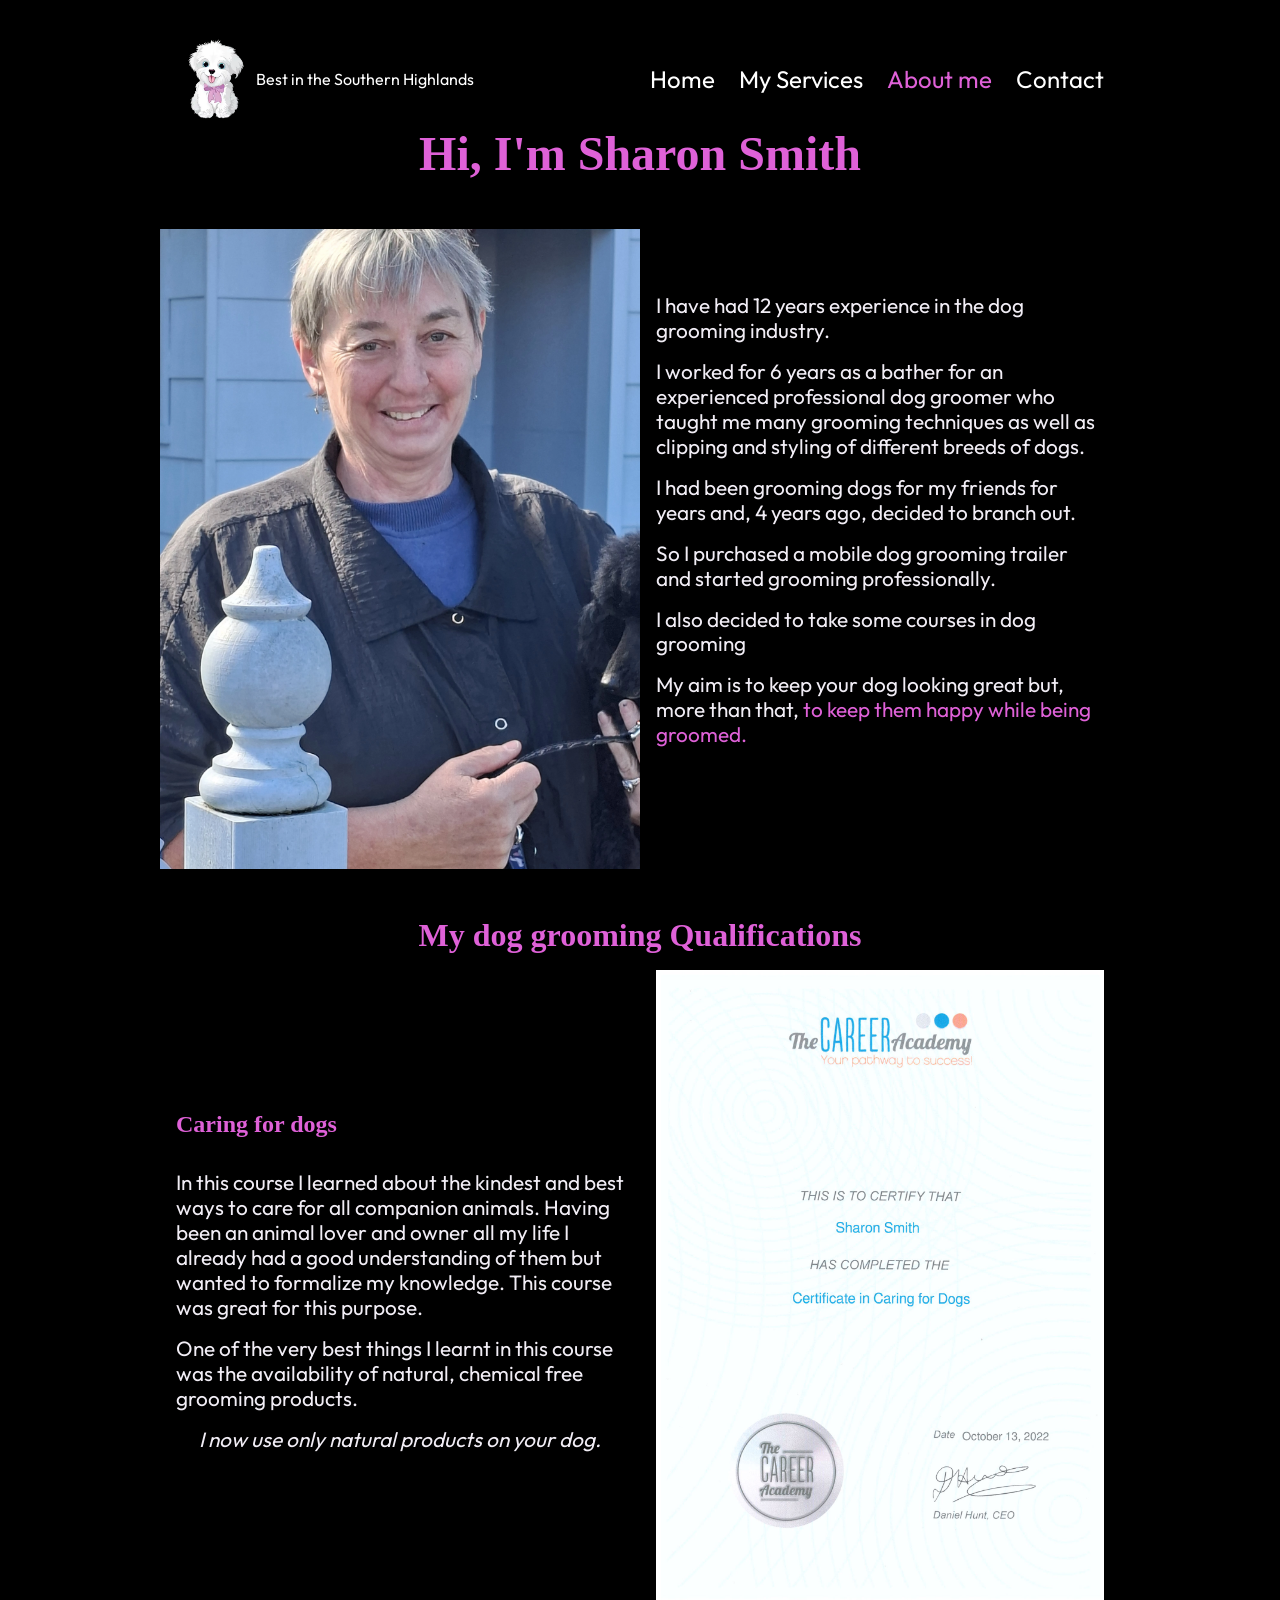
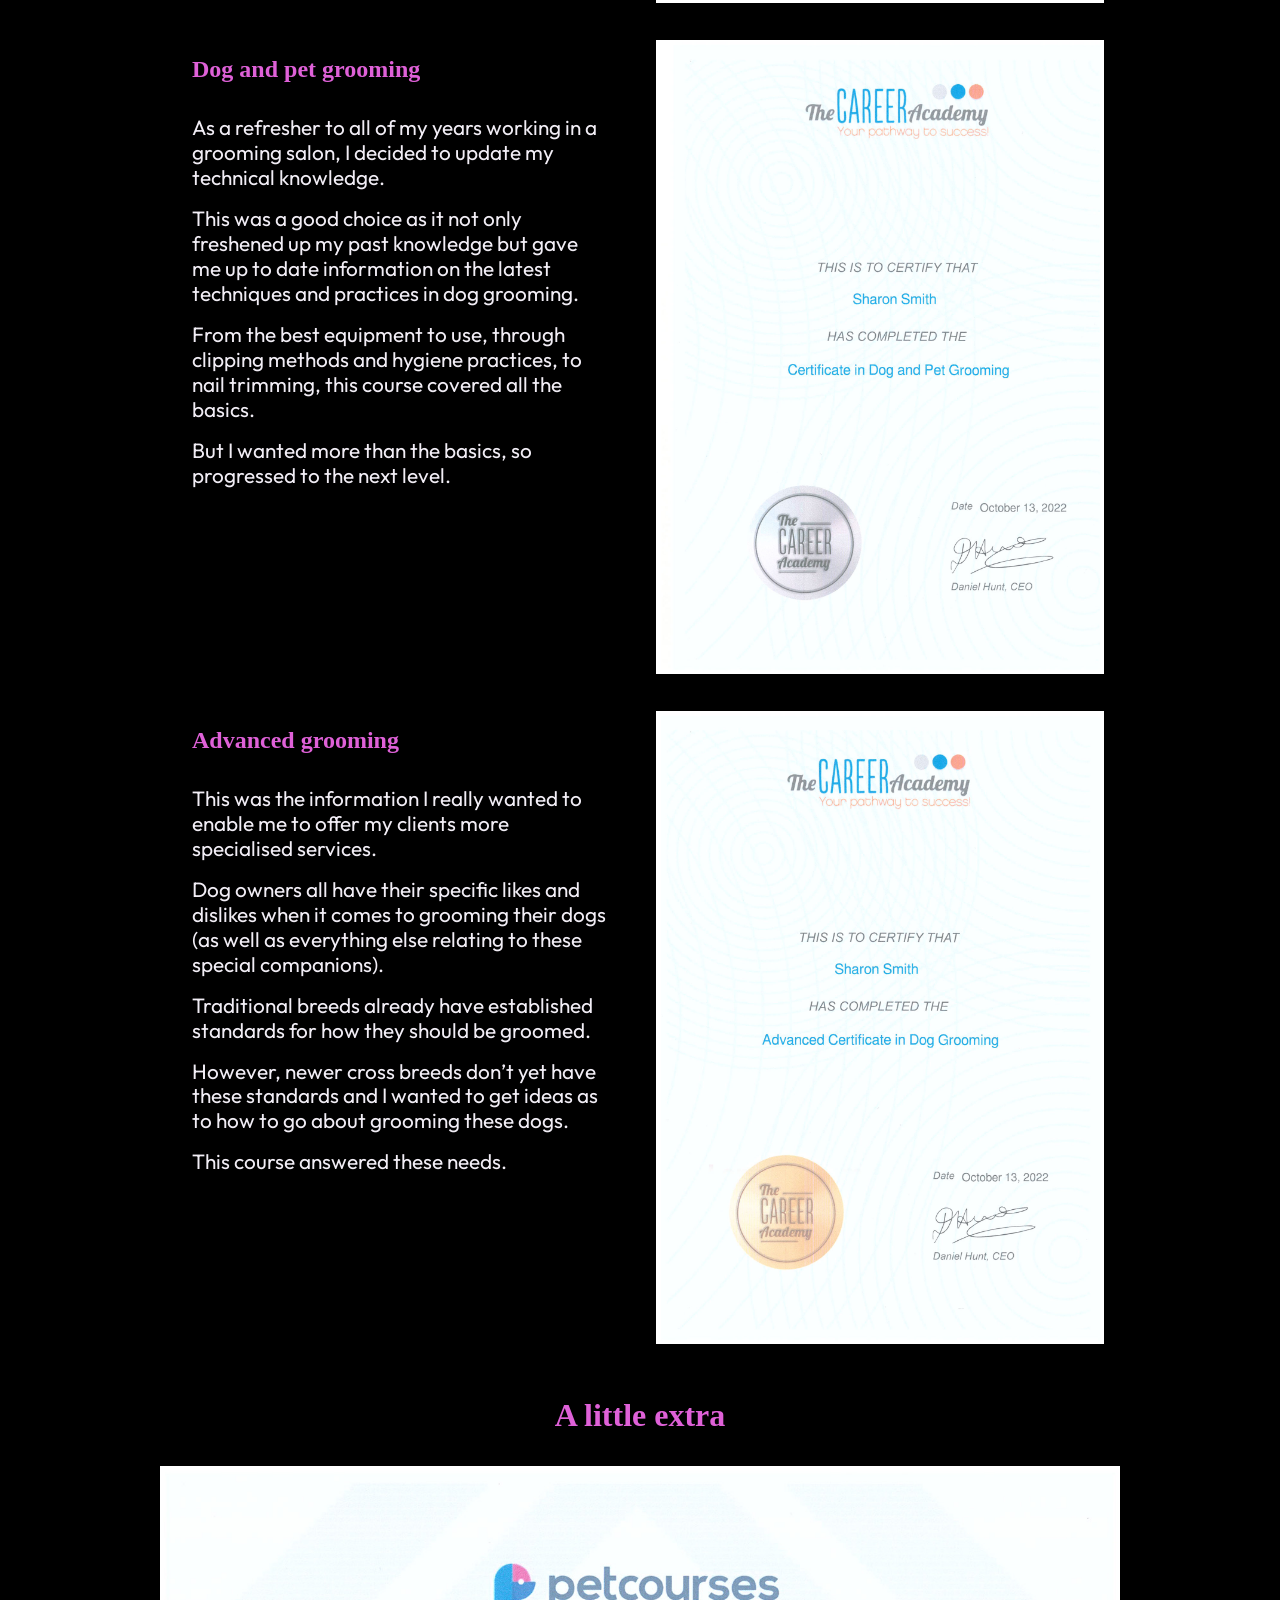
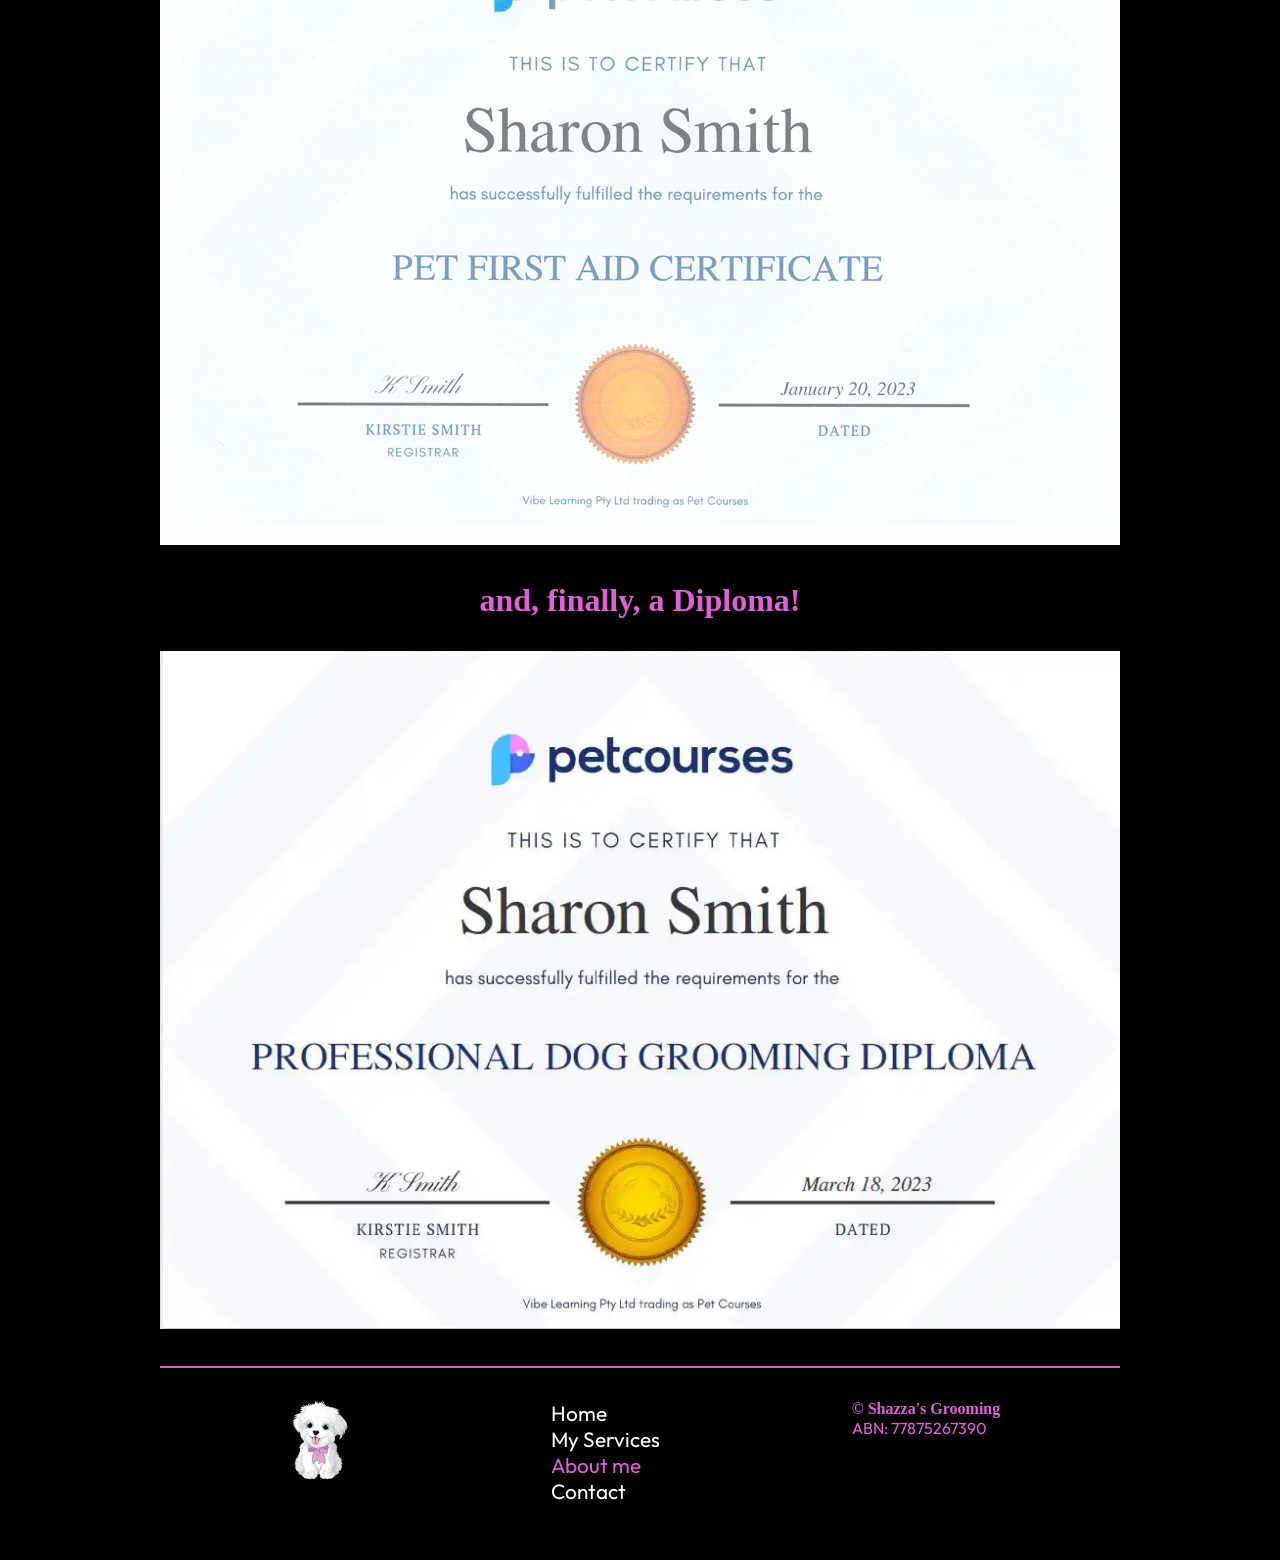
==== commit e0313f83: "completed (I think)" ====
--- a/about.html
+++ b/about.html
@@ -33,9 +33,9 @@
     <div class="about-Shazza">
         <h1>Hi, I'm Sharon Smith</h1>
         <div class="sharon-info">
-            <img src="images/Sharon L copy.webp" alt="">
+            <img src="images/Sharon with Kuzie.webp" alt="">
             <div class="wrapper personal">
-            <p>I have had 12 experience in the dog grooming industry.</p>
+            <p>I have had 12 years experience in the dog grooming industry.</p>
             <p> I worked for 6 years as a bather for an experienced professional dog 
                 groomer who taught me many grooming techniques as well as clipping 
                 and styling of different breeds of dogs. </p>
@@ -50,7 +50,7 @@
             </div>
         </div>
     </div>
-    <h2>My dog grooming Qualifications</h2>
+    <h2 id="quals">My dog grooming Qualifications</h2>
     <div class="wrapper qualifications1">
         <div class="caring">
               <h3>Caring for dogs</h3>
@@ -80,7 +80,7 @@
                 <img src="images/Cert-Dog-Grooming-copy.jpg" alt="">
             </div>
         <div class="wrapper advanced-cert">
-            <h3>Advanced dog grooming</h3>
+            <h3>Advanced grooming</h3>
             <p>This was the information I really wanted to enable me to offer my 
                 clients more specialised services.</p>
             <p>Dog owners all have their specific likes and dislikes when it comes to 
@@ -114,11 +114,6 @@
 <footer>
     <div>
       <img class="bottom" src="images/SiteLogo.webp" alt="logo">
-      <div class="business-info">
-          <h2><span>&copy Shazza's Grooming</span></h2>
-          <p><span>ABN: 77875267390</span></p>
-      </div>
-        
     </div>
  <div class="menu-bottom">
       <ul>
@@ -128,6 +123,11 @@
         <li><a href="contact.html">Contact</a></li>
       </ul>
   </div>
+  <div class="business-info">
+      <h2><span>&copy Shazza's Grooming</span></h2>
+      <p><span>ABN: 77875267390</span></p>
+  </div>
+    
 </footer>
 </div>
 </body>
--- a/css/styles.css
+++ b/css/styles.css
@@ -62,6 +62,9 @@
     max-width: 80%;
     margin: 0 auto;
     padding: 2rem;
+    @media (width <= 900px) {
+        max-width: 90%;
+    }
 }
 
 header {
@@ -72,26 +75,32 @@
     justify-content: space-between;
     align-items: center;
     @media (width <= 900px) {
-        justify-content: center;
+        /* justify-content: center; */
         padding-block-end: 1rem;
     }
-    img {
+    /* img {
         display: none;
-    }
+    } */
 }
 
 menu {
     padding-block: 2rem;
-   
+   @media (width <= 900px) {
+    padding-block-start: 1rem;
+   }
 }
 
 menu ul {
     display: flex;
     list-style: none;
     gap: 1.5rem;
+      @media (width <= 1000px) {
+        display: block;
+    }
     @media (width <= 900px) {
         flex-direction: column;
         list-style: none;
+        gap: .5rem;
     }
 }
 
@@ -129,7 +138,7 @@
        padding-inline: 1.5rem;
     padding-block-end: 1.5rem;
       display: flex;
-    justify-content: space-between;
+    /* justify-content: space-between; */
     margin-block-start: 2rem;
     border-top: 2px solid var(--link-clr);
     padding-block-start: 2rem;
@@ -140,10 +149,12 @@
        align-items: center;
        gap: 1rem;
 }
+    @media (width <= 900px) {
         .business-info {
             display: none;
         }
 }
+}
 
 
 footer img,
@@ -178,23 +189,36 @@
 
 .branding {
     max-block-size: 100vb;
-    max-inline-size: 100wb;
+    max-inline-size: 100vb;
     display: grid;
     grid-template-columns: repeat(2, 1fr);
-    @media (width <= 600px) {
+
+}
+
+.branding:first-child {
+    @media (width <= 900px) {
+    display: flex;
+   justify-content: center;
+    align-self: center;
+}
+}
+
+
+#poppy {
+    @media (width <= 900px) {
+    display: none;
+}
+}
+
+.wide {
+    @media (width <= 900px) {
         display: none;
     }
 }
 
-.balance {
-    padding-top: 5rem;
-}
-
-.balance + img {
-    @media (width <= 000px) {
-        display: none;
-    }
-}
+
+
+
 
 .about-brief {
     display: grid;
@@ -648,32 +672,36 @@
 .general-grooming {
     display: grid;
     grid-template-columns: repeat(2, 1fr);
-    padding-block: 2rem;
+    padding-block-start: 2rem;
     @media (width<= 900px) {
         grid-template-columns: 1fr;
         }
     }
+
 .general-grooming img {
     @media (width <= 900px) {
         margin: 0 auto;
     }
-}
-
-.grooming-wrapper {
-    padding-block-start: 4rem;
-   
 }
 
 .grooming-wrapper h2 {
     padding-block-end: 1rem;
 }
 
+
 .puppy-grooming {
-    margin-block: 2rem 3rem;
+    /* margin-block: 0 3rem; */
     display: grid;
     grid-template-columns: repeat(2, 1fr);
     @media (width <= 900px) {
-        grid-template-columns: 1fr;
+       display: flex;
+       flex-direction: column-reverse;
+    }
+}
+.puppy-wrapper h2 {
+    padding-block-start: 0;
+    @media (width <= 900px) {
+        padding-block-start: -3rem;
     }
 }
 
@@ -765,17 +793,50 @@
 .sharon-info {
     display: grid;
     grid-template-columns: repeat(2, 1fr);
+        @media (width <= 800px) {
+        grid-template-columns: 1fr;
+    }
 }
 
 .about-Shazza {
     padding-block-start: 3rem;
+  
+}
+
+.personal {
+    margin-block-start: 3rem;
+
 }
 
 .qualifications1 {
     display: grid;
      grid-template-columns: repeat(2, 1fr);
      gap: 2rem;
+       @media (width <= 800px) {
+        grid-template-columns: 1fr;
+    }
+        @media (width <= 400px) {
+        .caring > p,
+        .pet-grooming > p,
+        .advanced-cert >p {
+            display: none;
+        }
+    }
+        @media (width <= 400px) {
+            .caring h3,
+            .pet-grooming h3,
+            .advanced-cert h3 {
+                display: flex;
+                justify-content: center;
+                align-items: center;
+                margin-block-end: 0;
+            }
+    }
 } 
+
+#quals {
+    margin-block-start: 3rem;
+}
 
 .qualifications1 h3 {
     text-align: left;
@@ -794,15 +855,42 @@
     text-align: center;
 }
 #contact-me {
-    padding-block: 3rem;
+    padding-block-start: 3rem;
+    @media (width <= 900px) {
+        font-size: 2rem;
+    }
 }
 
 .contact-details {
     display: flex;
   flex-direction: column;
     gap: 2rem;
-    justify-content: center;align-items: center;
-}
-
-
-
+    justify-content: center;
+    align-items: center;
+}
+
+.contact-details p {
+    font-size: 2rem;
+        @media (width <= 400px) {
+        font-size: 1.5rem;
+        justify-content: center;
+        align-items: center;
+    }
+}
+
+.contact-details i {
+    color: var(--link-clr);
+}
+
+.map {
+    padding-block-start: 2rem;
+    display: flex;
+    justify-content: center;
+    align-items: center;
+}
+
+iframe {
+    border-radius: 15px;
+  
+}
+
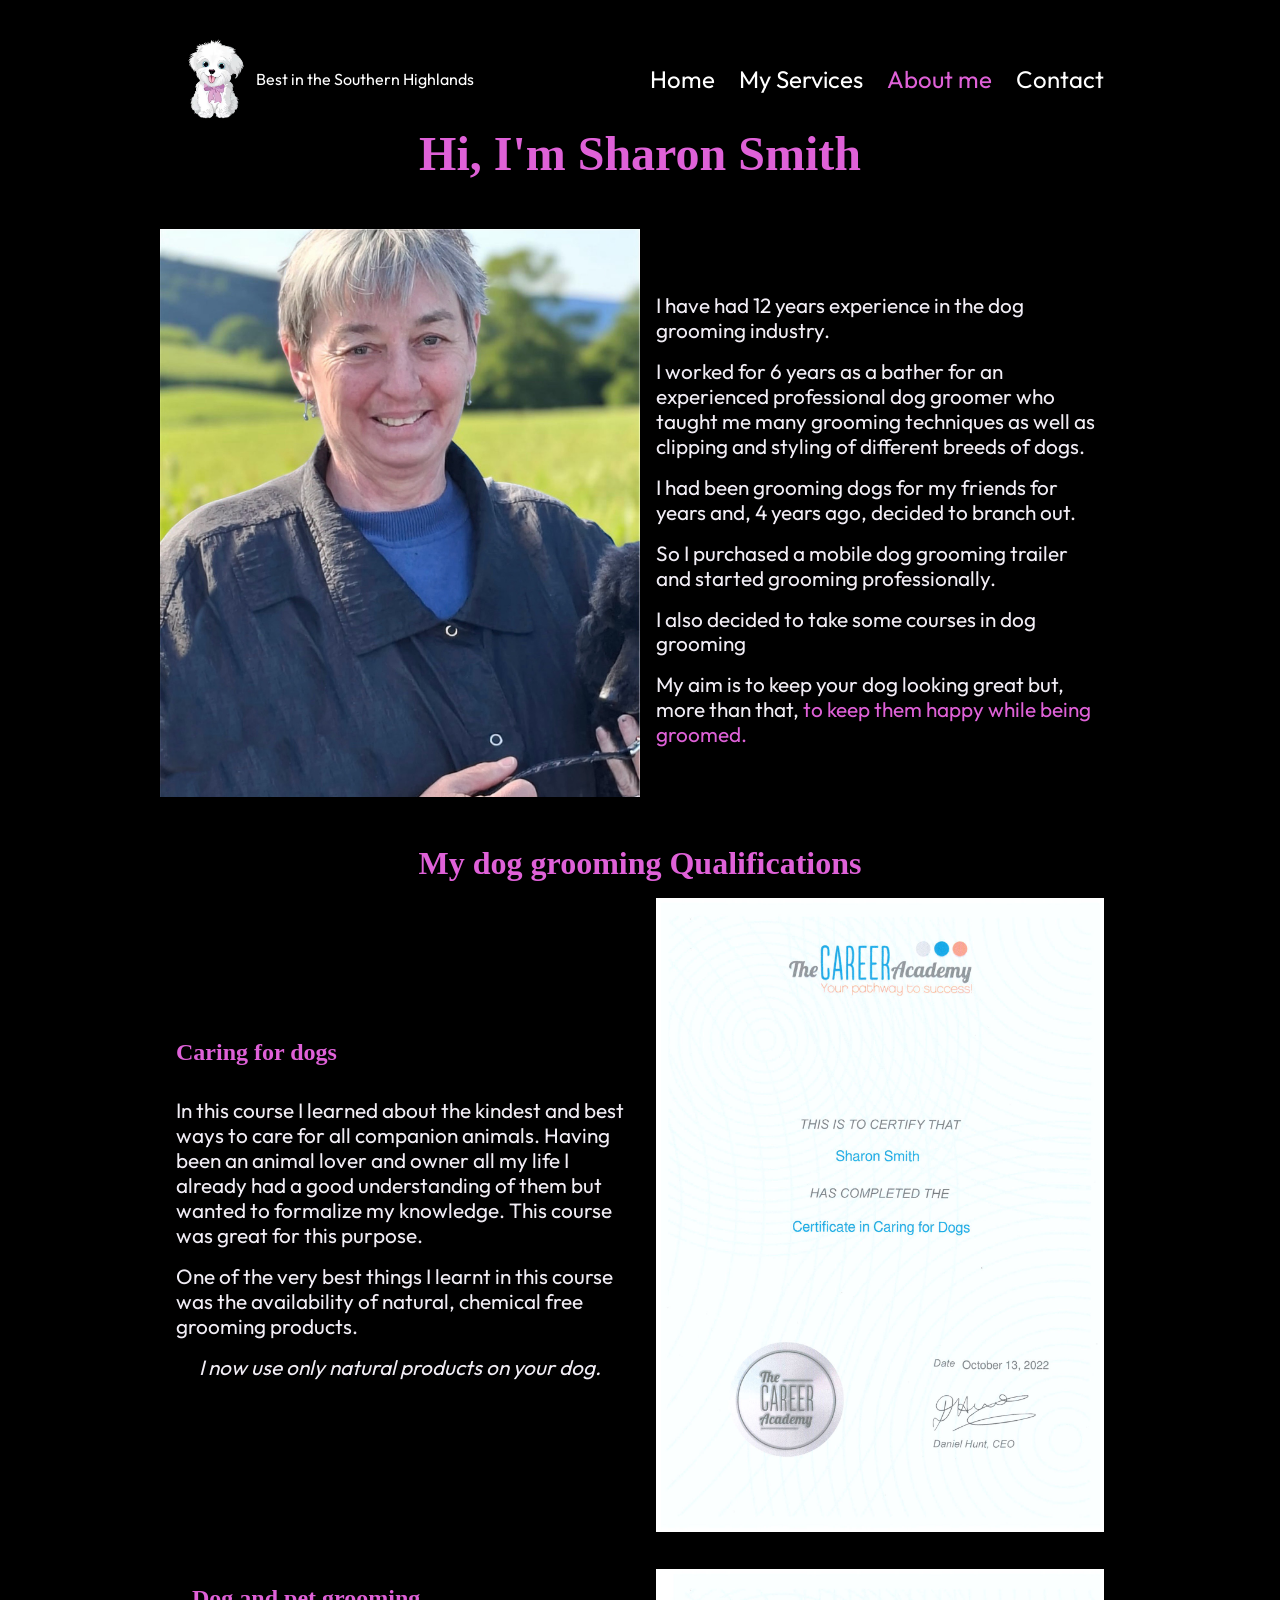
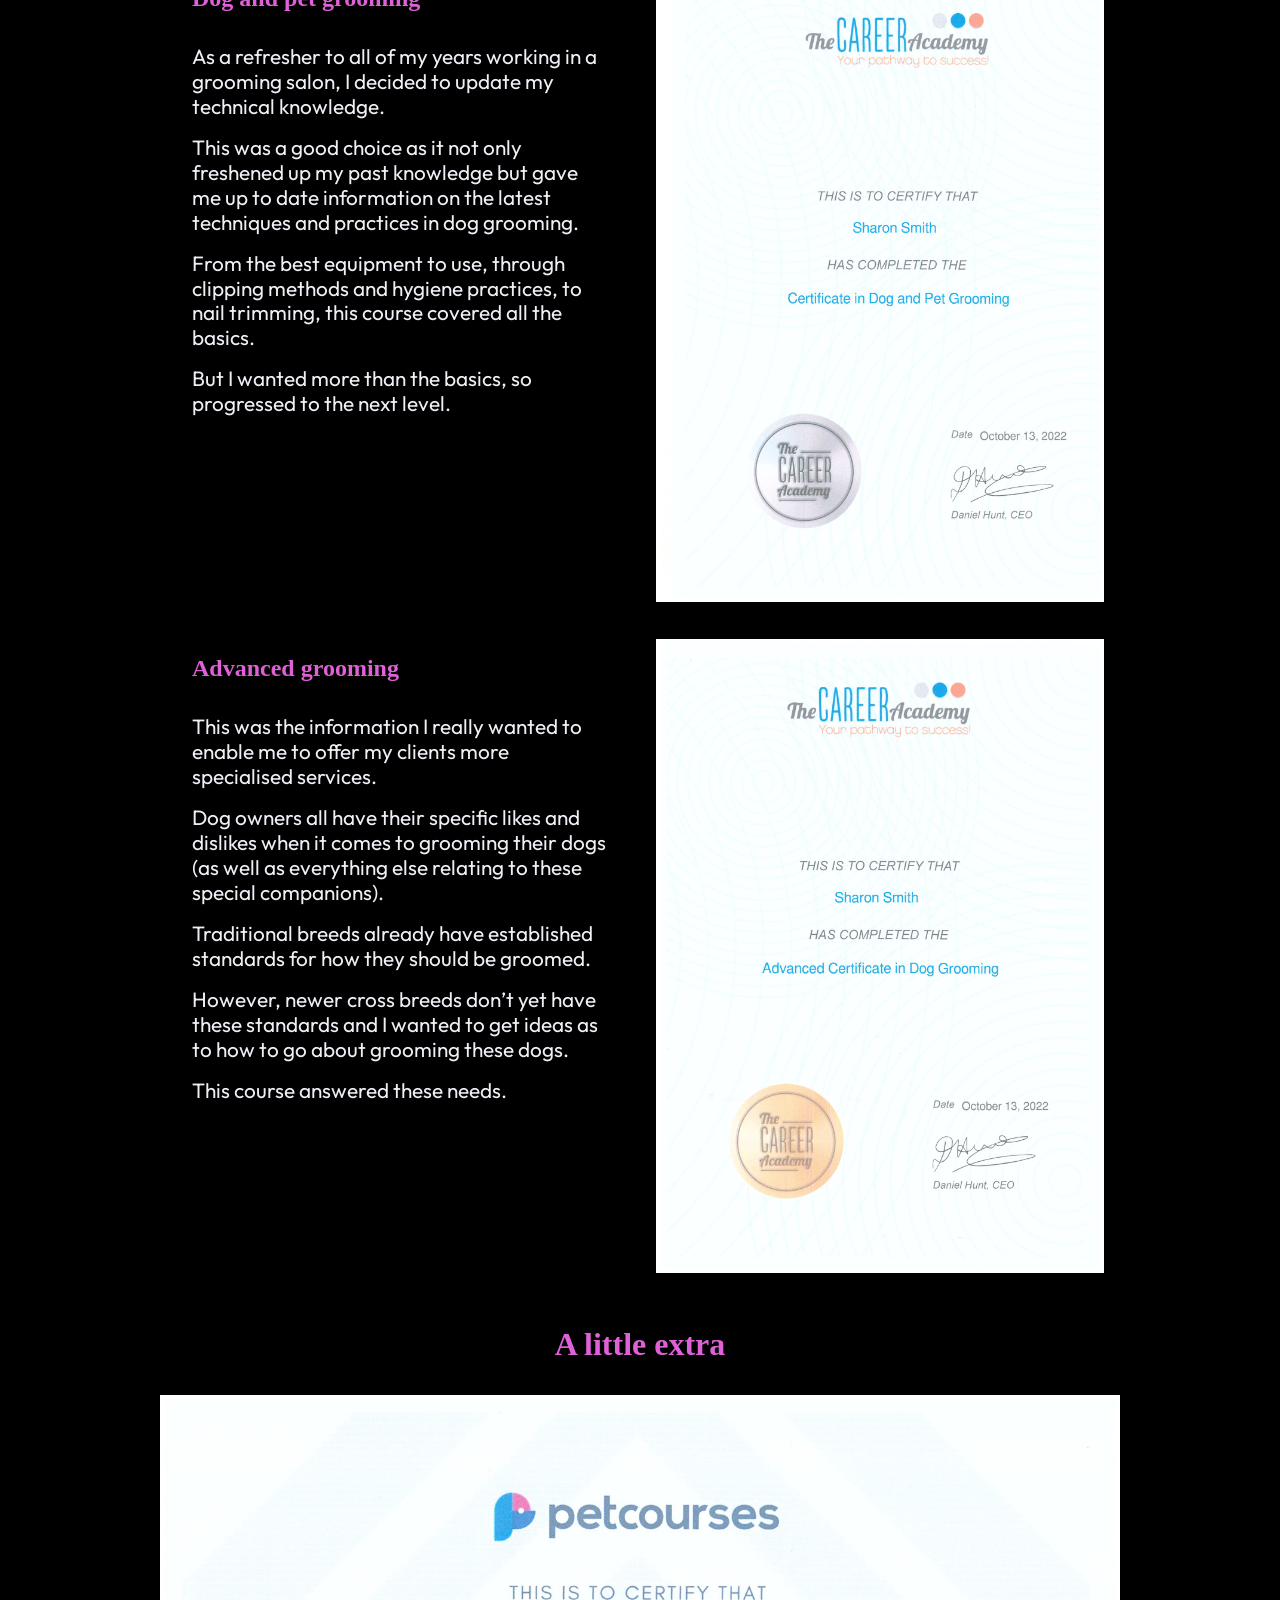
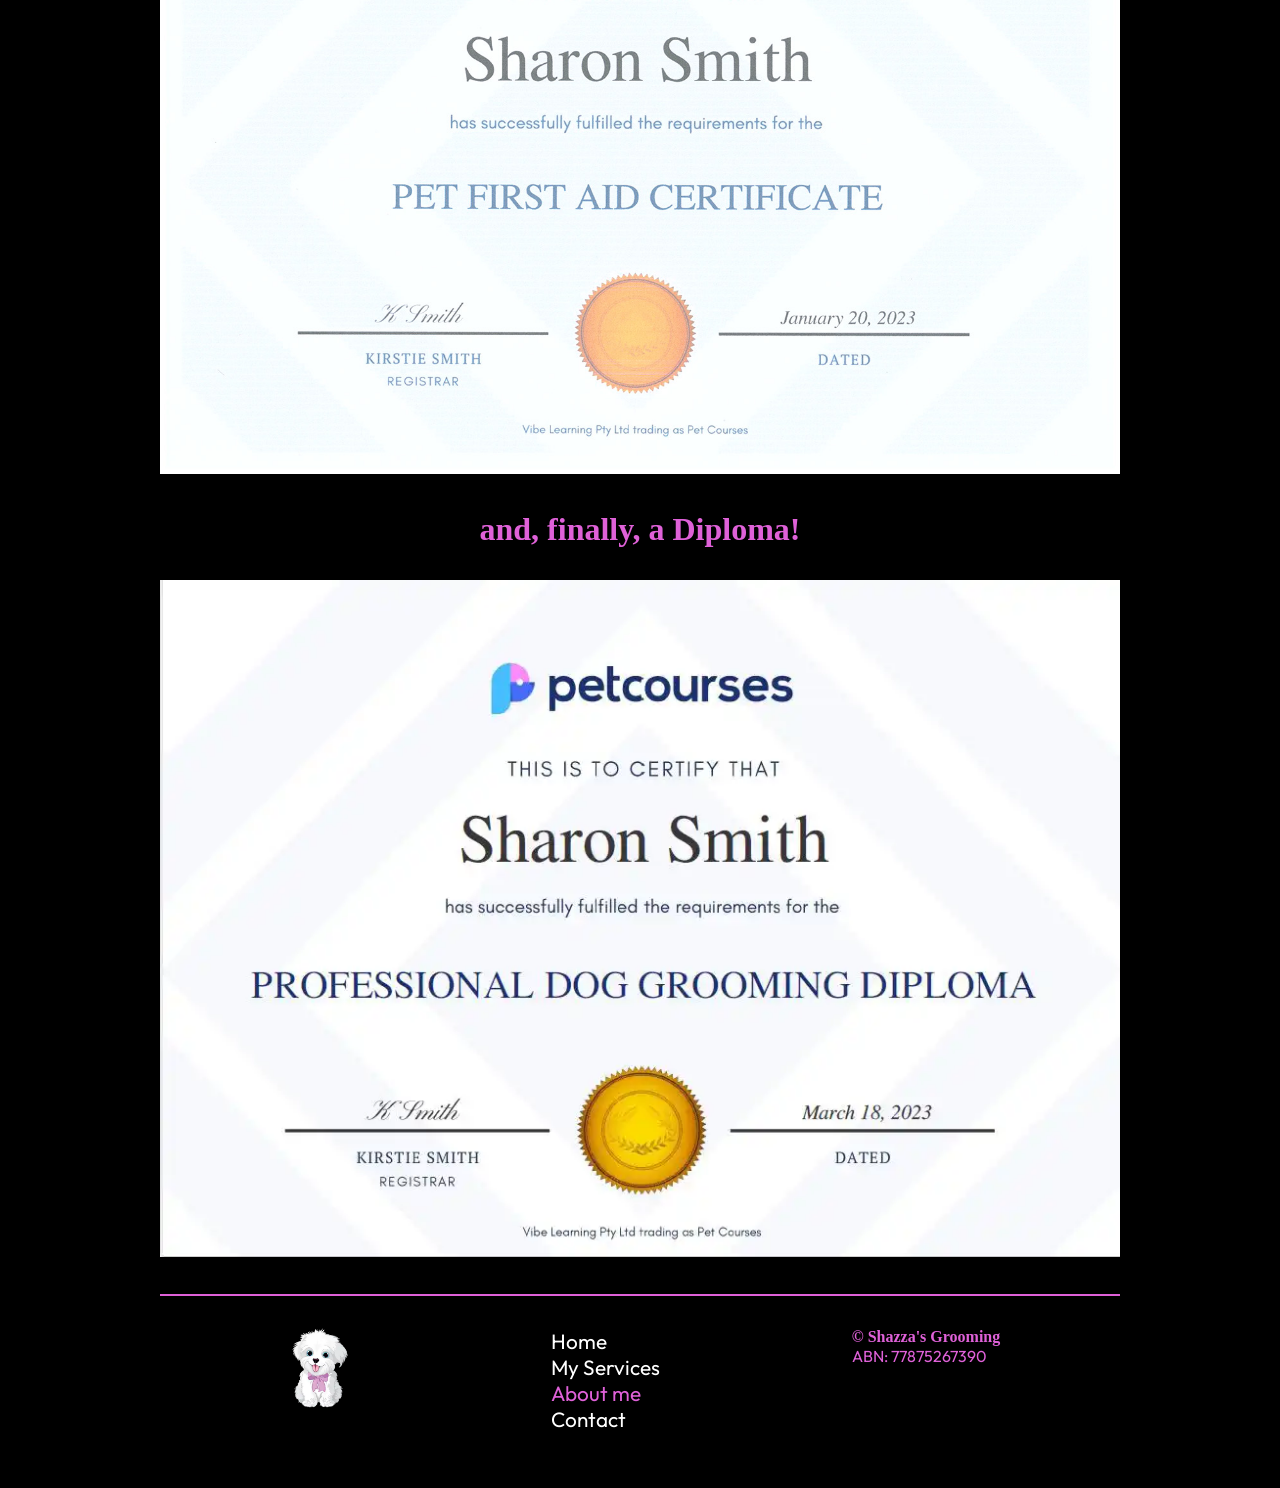
==== commit c130dfca: "new photo of sharon" ====
--- a/about.html
+++ b/about.html
@@ -33,7 +33,7 @@
     <div class="about-Shazza">
         <h1>Hi, I'm Sharon Smith</h1>
         <div class="sharon-info">
-            <img src="images/Sharon with Kuzie.webp" alt="">
+            <img src="images/Sharon new background 2.JPG" alt="">
             <div class="wrapper personal">
             <p>I have had 12 years experience in the dog grooming industry.</p>
             <p> I worked for 6 years as a bather for an experienced professional dog 
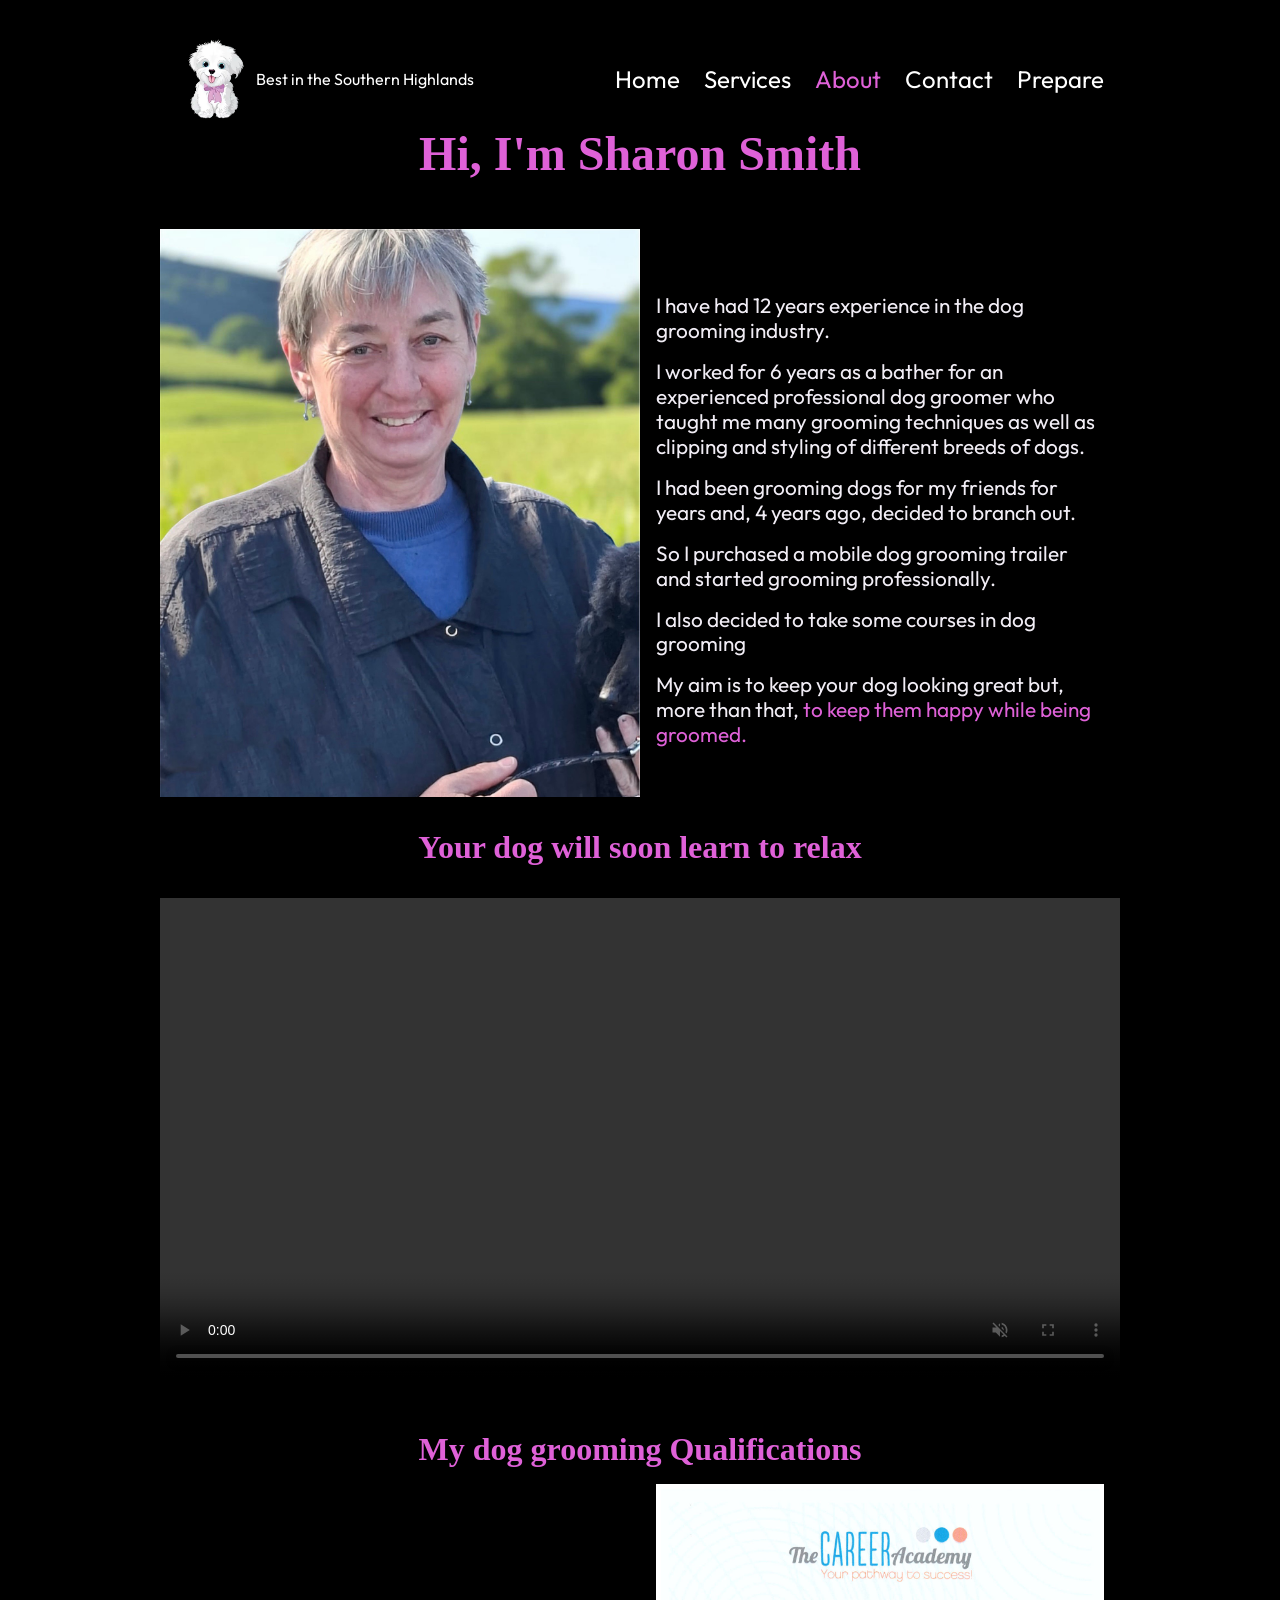
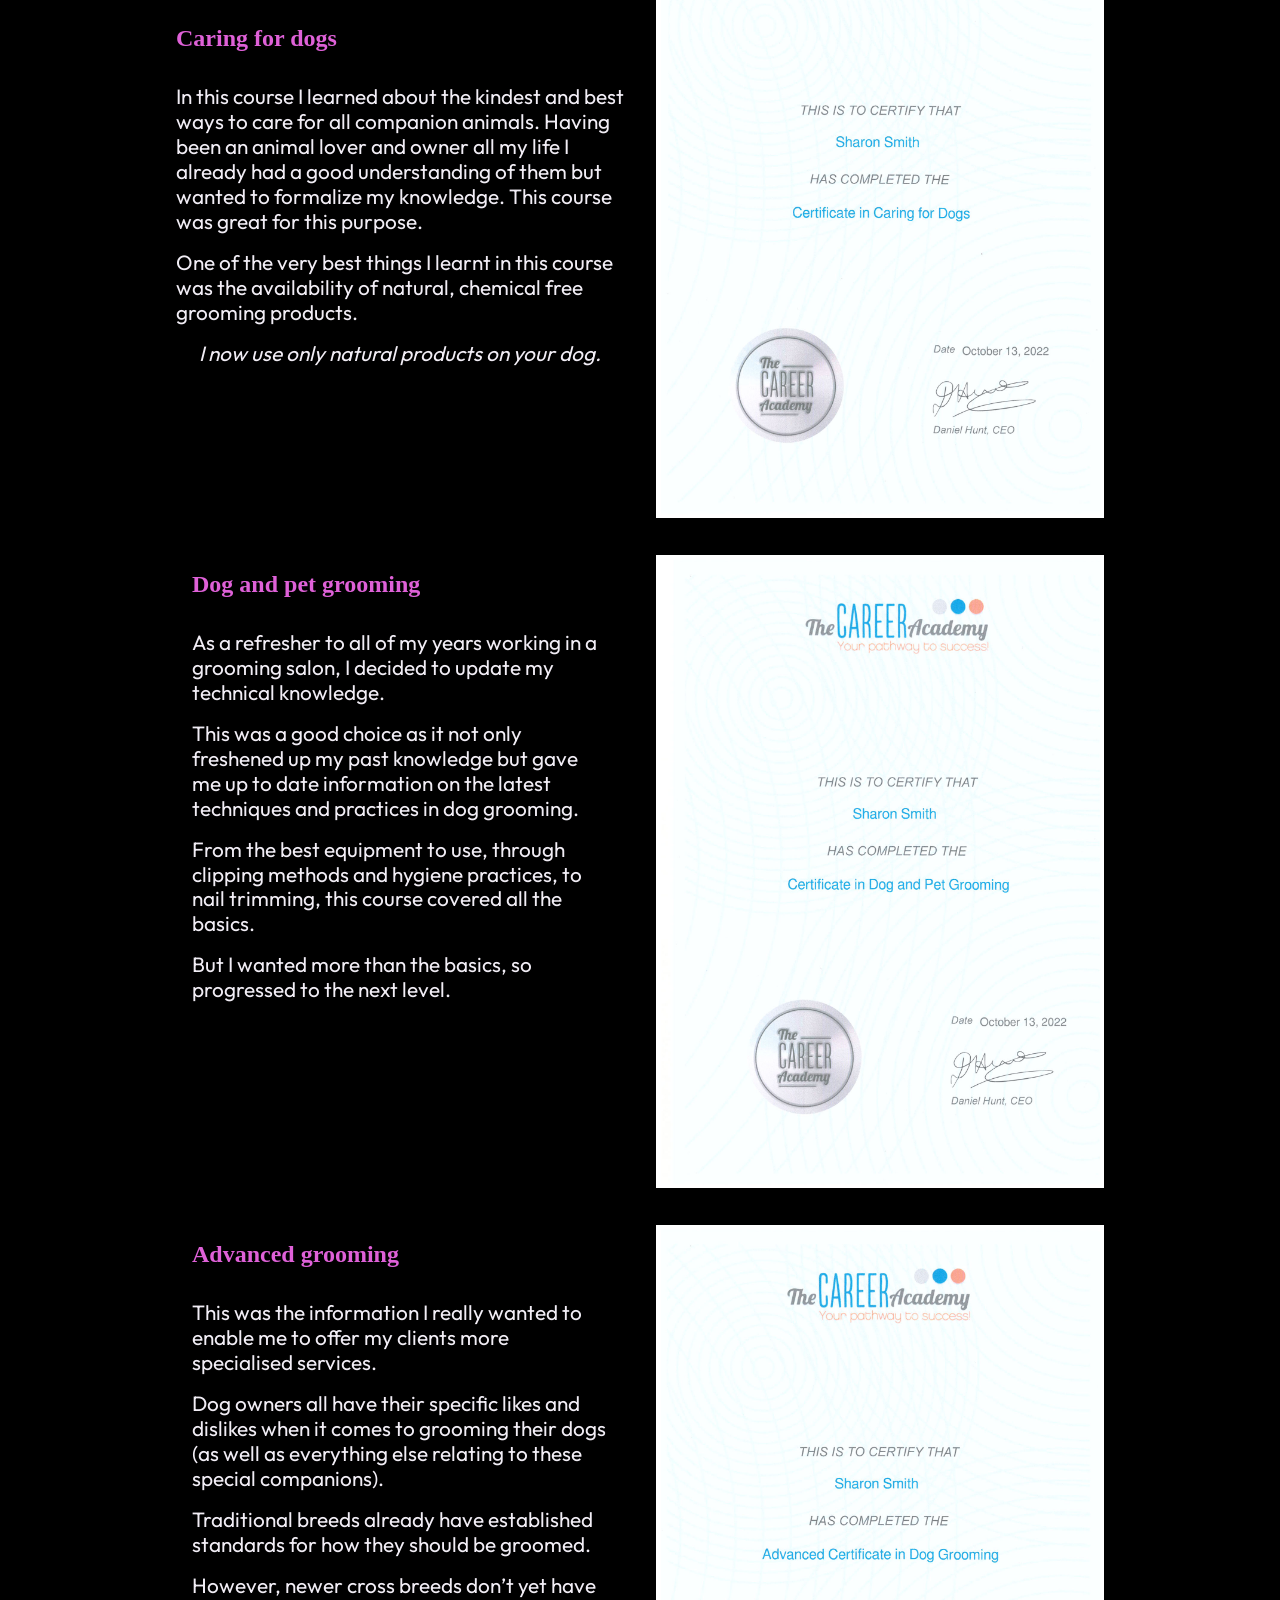
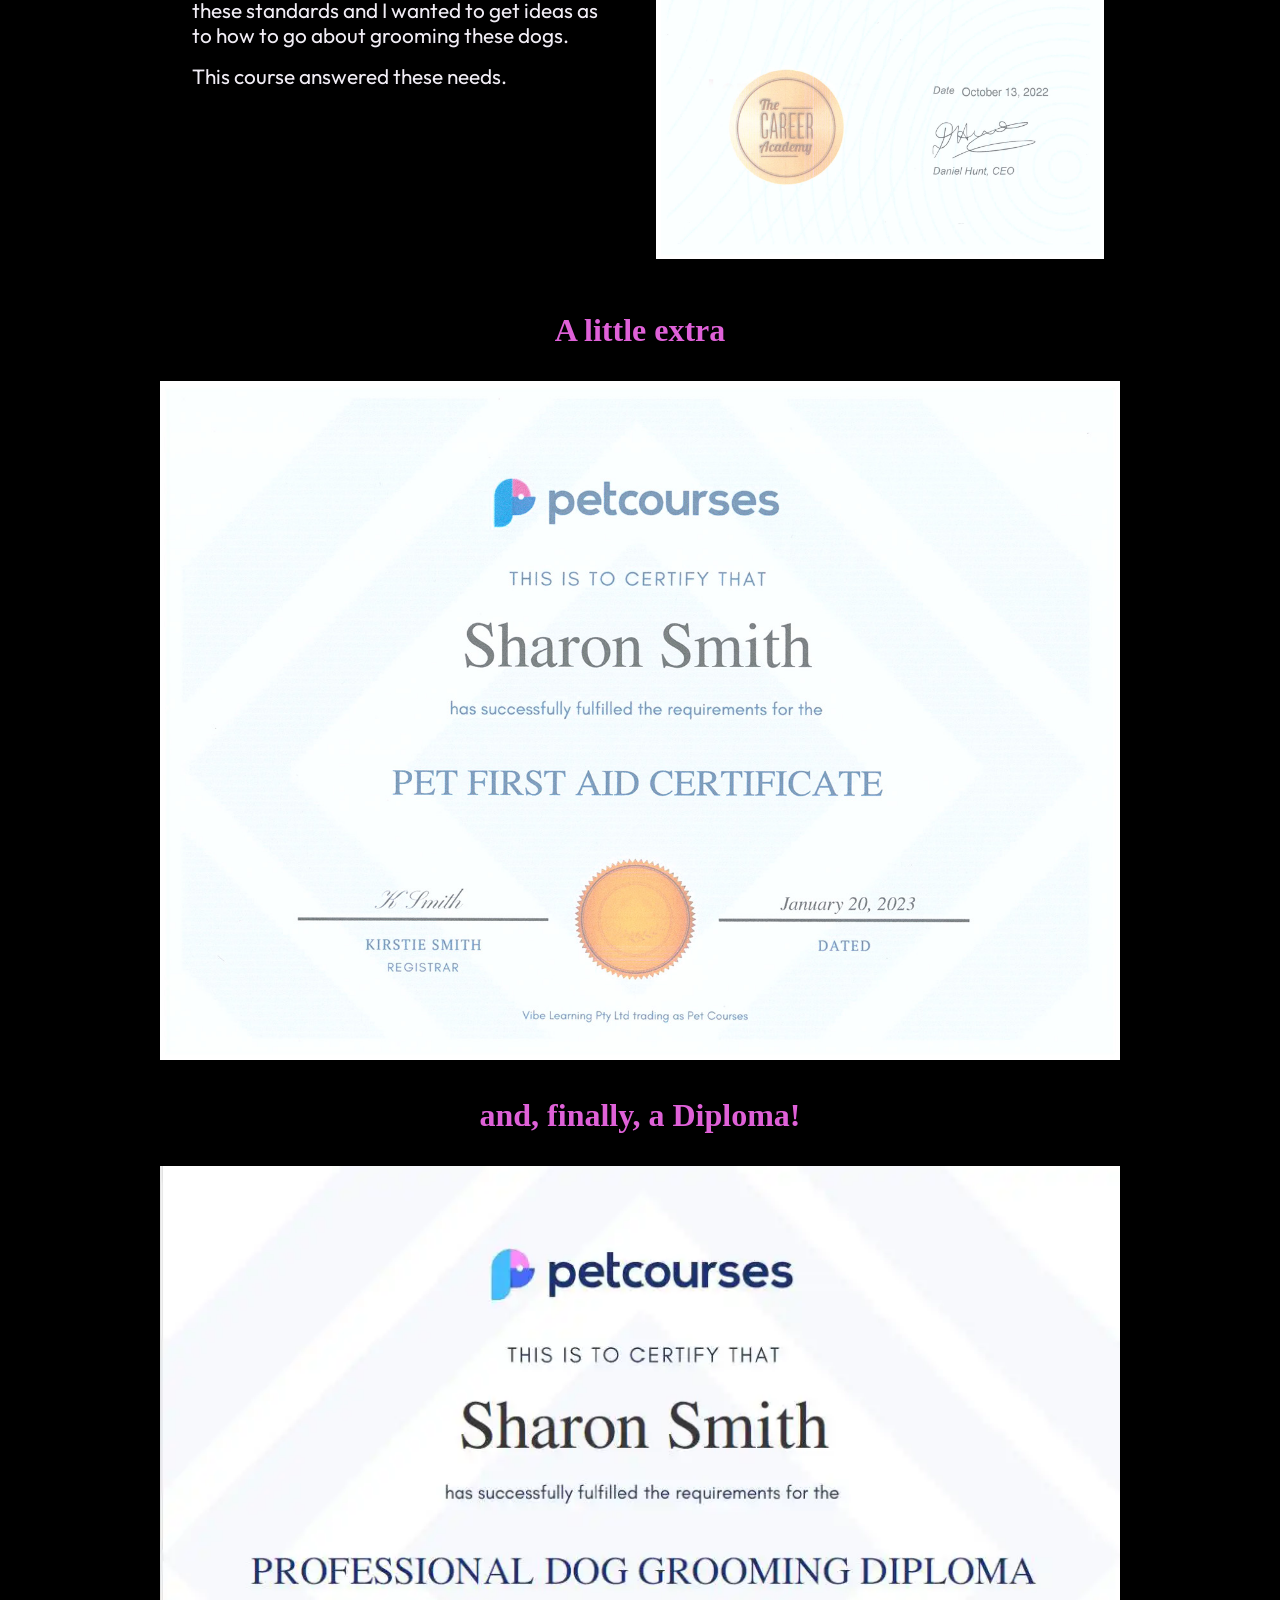
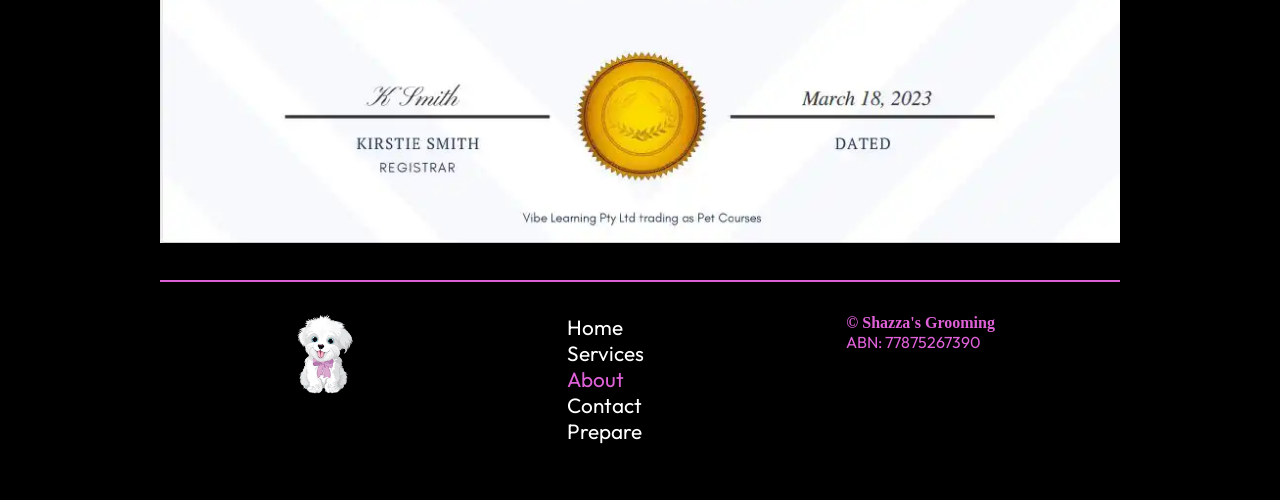
==== commit 4d5b510b: "2videos added plus new page - prepare" ====
--- a/about.html
+++ b/about.html
@@ -22,10 +22,10 @@
             <menu>
                 <ul>
                 <li><a href="index.html">Home</a></li>
-                <li><a href="grooming.html">My Services</a></li>
-                <li><a class="active" href="about.html">About me</a></li>
+                <li><a href="services.html">Services</a></li>
+                <li><a class="active" href="about.html">About</a></li>
                 <li><a href="contact.html">Contact</a></li>
-                
+                <li><a href="prep.html">Prepare</a></li>
                 </ul>
             </menu>
         </header>
@@ -48,6 +48,10 @@
                 keep them happy while being groomed.</span></p>
            
             </div>
+        </div>
+        <div class="grooming-style">
+            <h2>Your dog will soon learn to relax</h2>
+            <video src="videos/shower & dry buddy cut.mp4" controls muted></video>
         </div>
     </div>
     <h2 id="quals">My dog grooming Qualifications</h2>
@@ -118,9 +122,10 @@
  <div class="menu-bottom">
       <ul>
         <li><a href="index.html">Home</a></li>
-        <li><a href="grooming.html">My Services</a></li>
-        <li><a class="active"href="about.html">About me</a></li>
+        <li><a href="services.html">Services</a></li>
+        <li><a class="active"href="about.html">About</a></li>
         <li><a href="contact.html">Contact</a></li>
+        <li><a href="prep.html">Prepare</a></li>
       </ul>
   </div>
   <div class="business-info">
--- a/css/styles.css
+++ b/css/styles.css
@@ -189,7 +189,7 @@
 
 .branding {
     max-block-size: 100vb;
-    max-inline-size: 100vb;
+    max-inline-size: 100%;
     display: grid;
     grid-template-columns: repeat(2, 1fr);
 
@@ -731,10 +731,23 @@
     line-height: 1.6;
 }
 
-video {
-    max-inline-size: 100%;
+.ben-groomed {
+    inline-size: 100%;
     block-size: auto;
     object-fit: cover;
+}
+video {
+    inline-size: 100%;
+    block-size: auto;
+    object-fit: cover;
+}
+
+.grooming-style {
+    margin-block-start: 2rem;
+}
+
+.grooming-style h2 {
+    margin-block-end: 2rem;
 }
 
 .prices {
